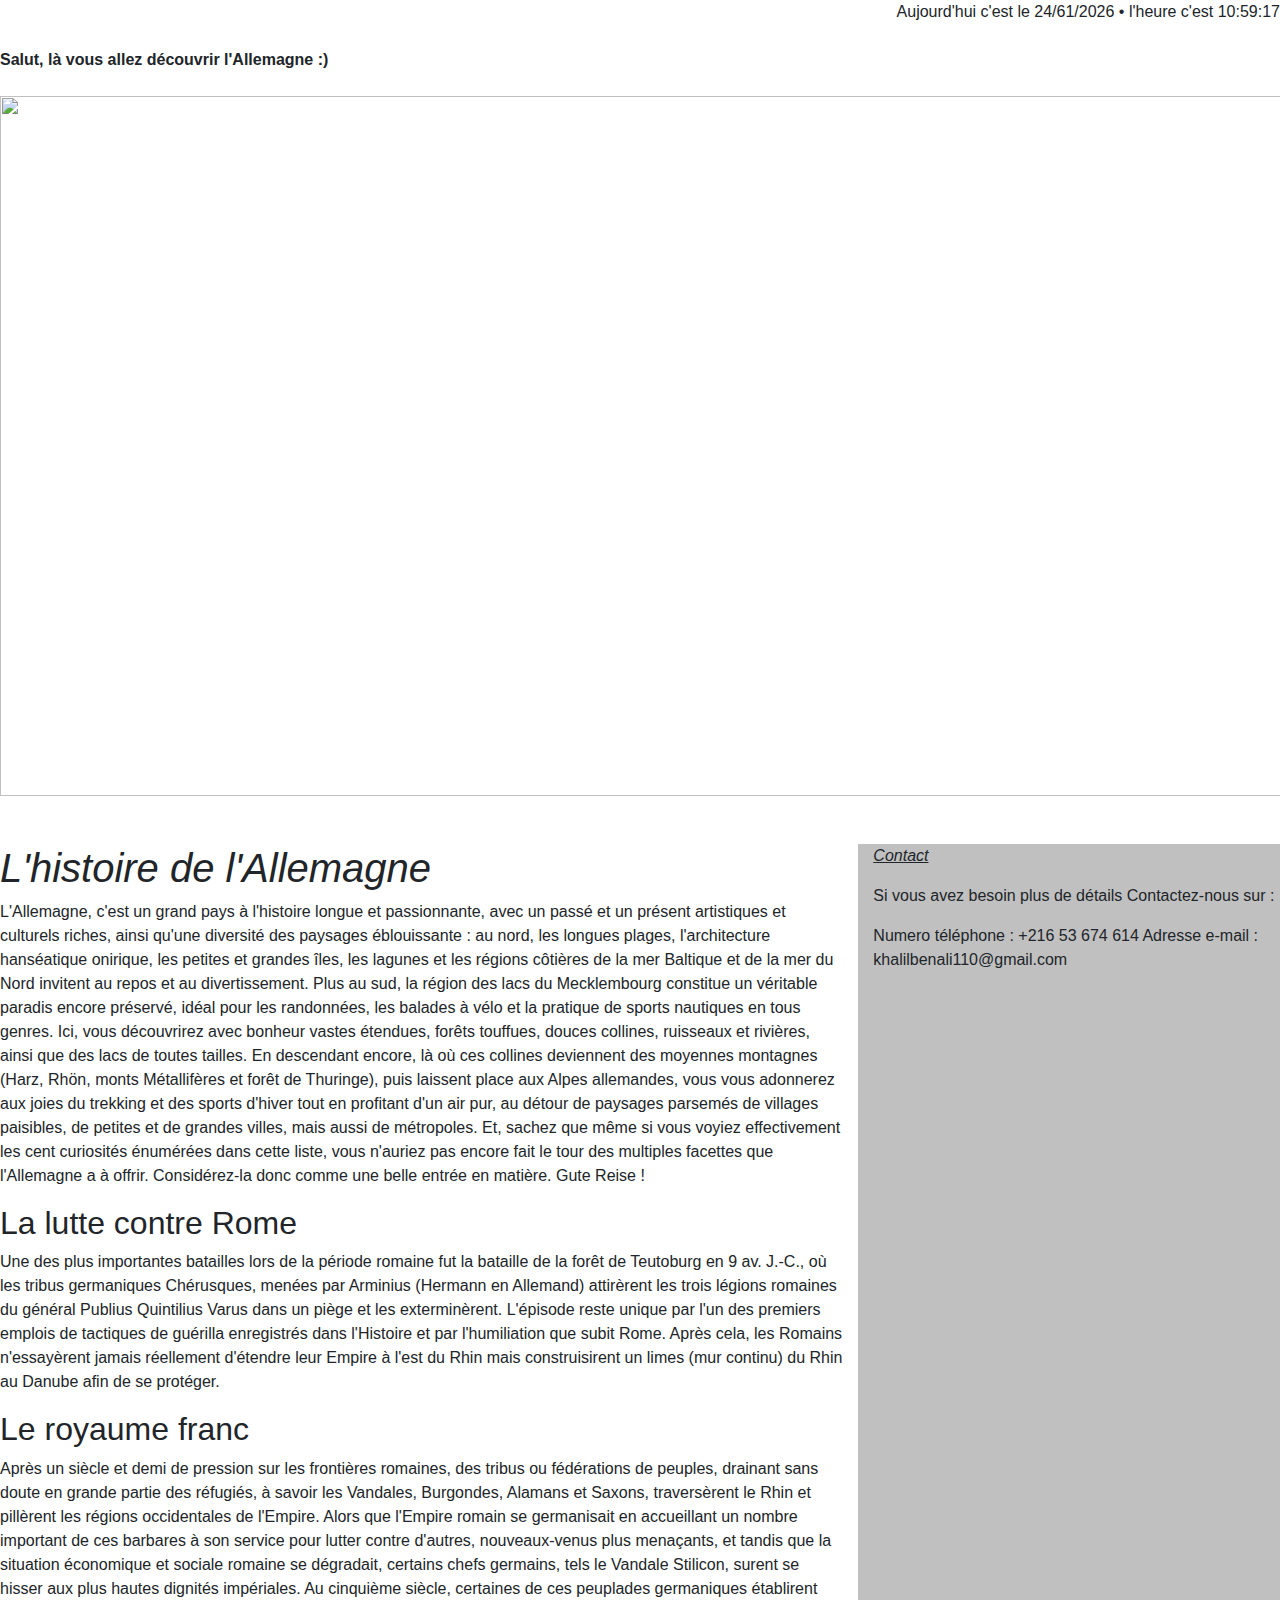
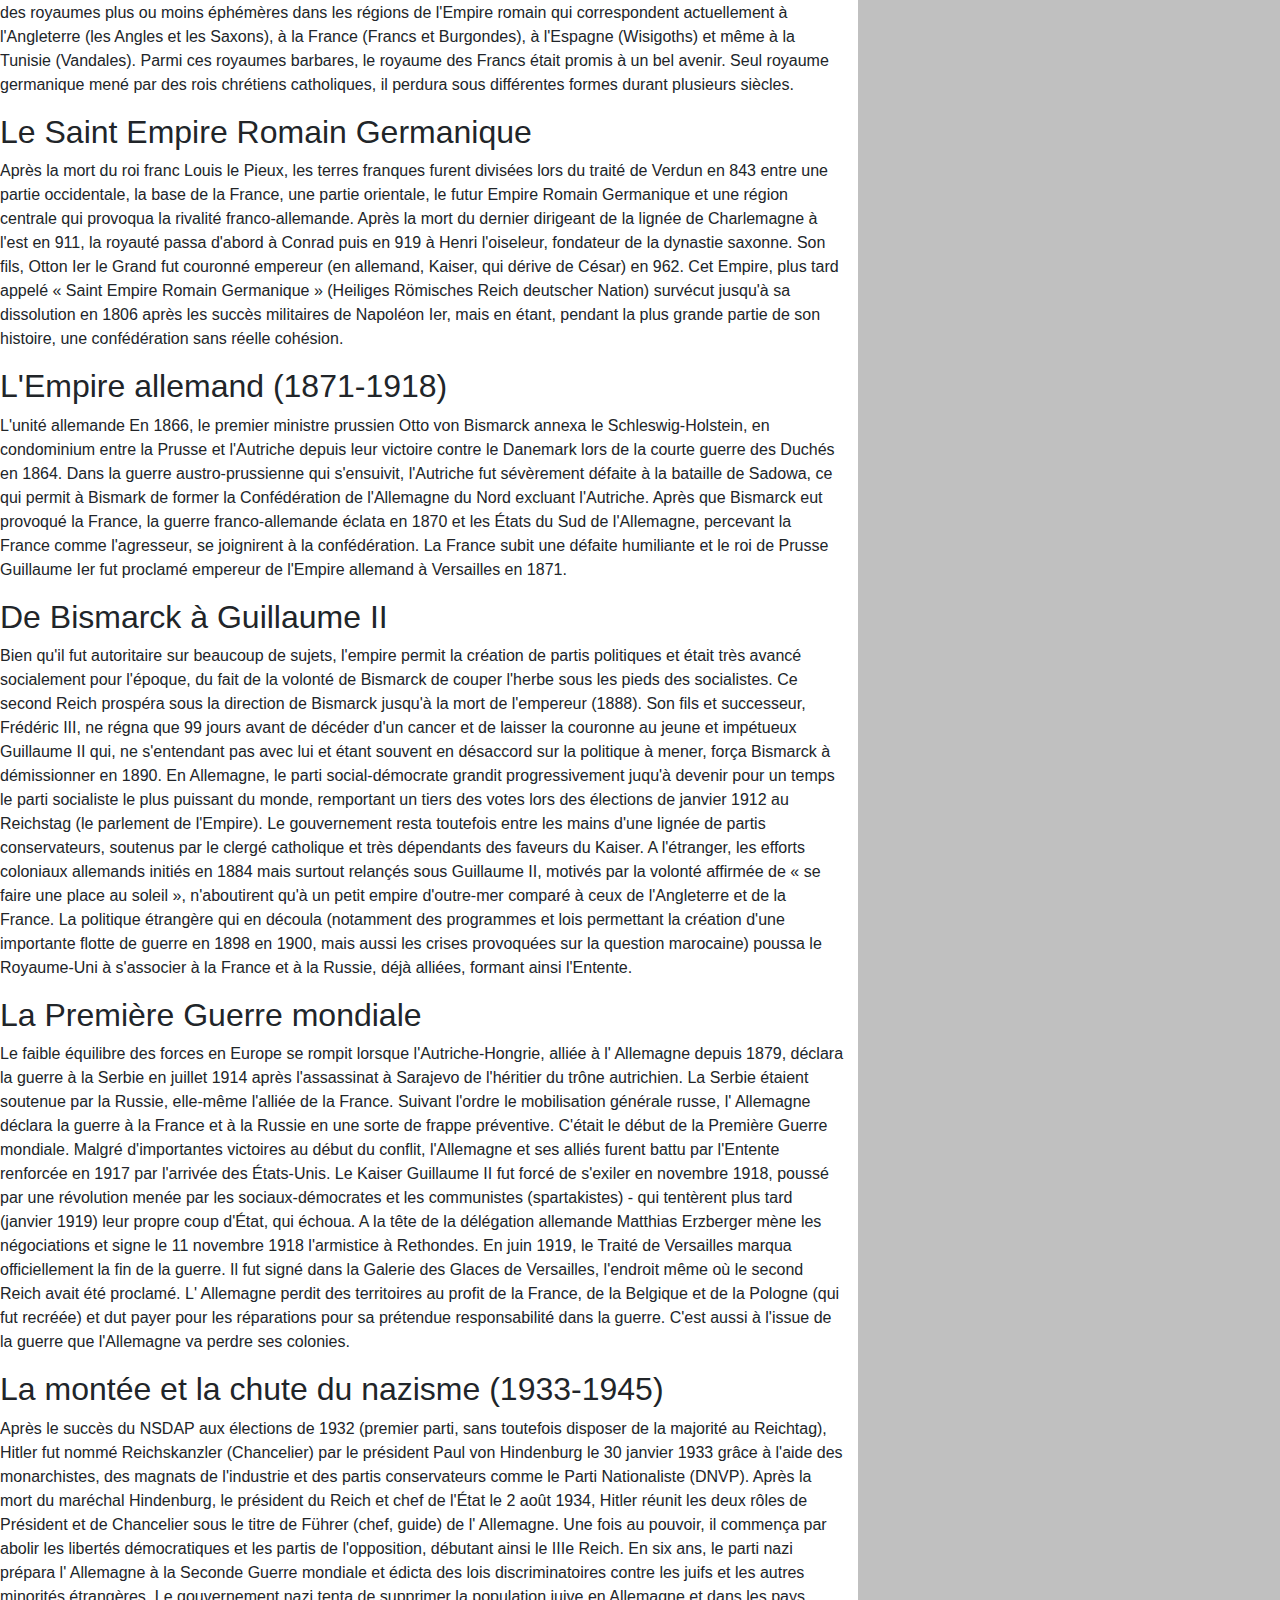
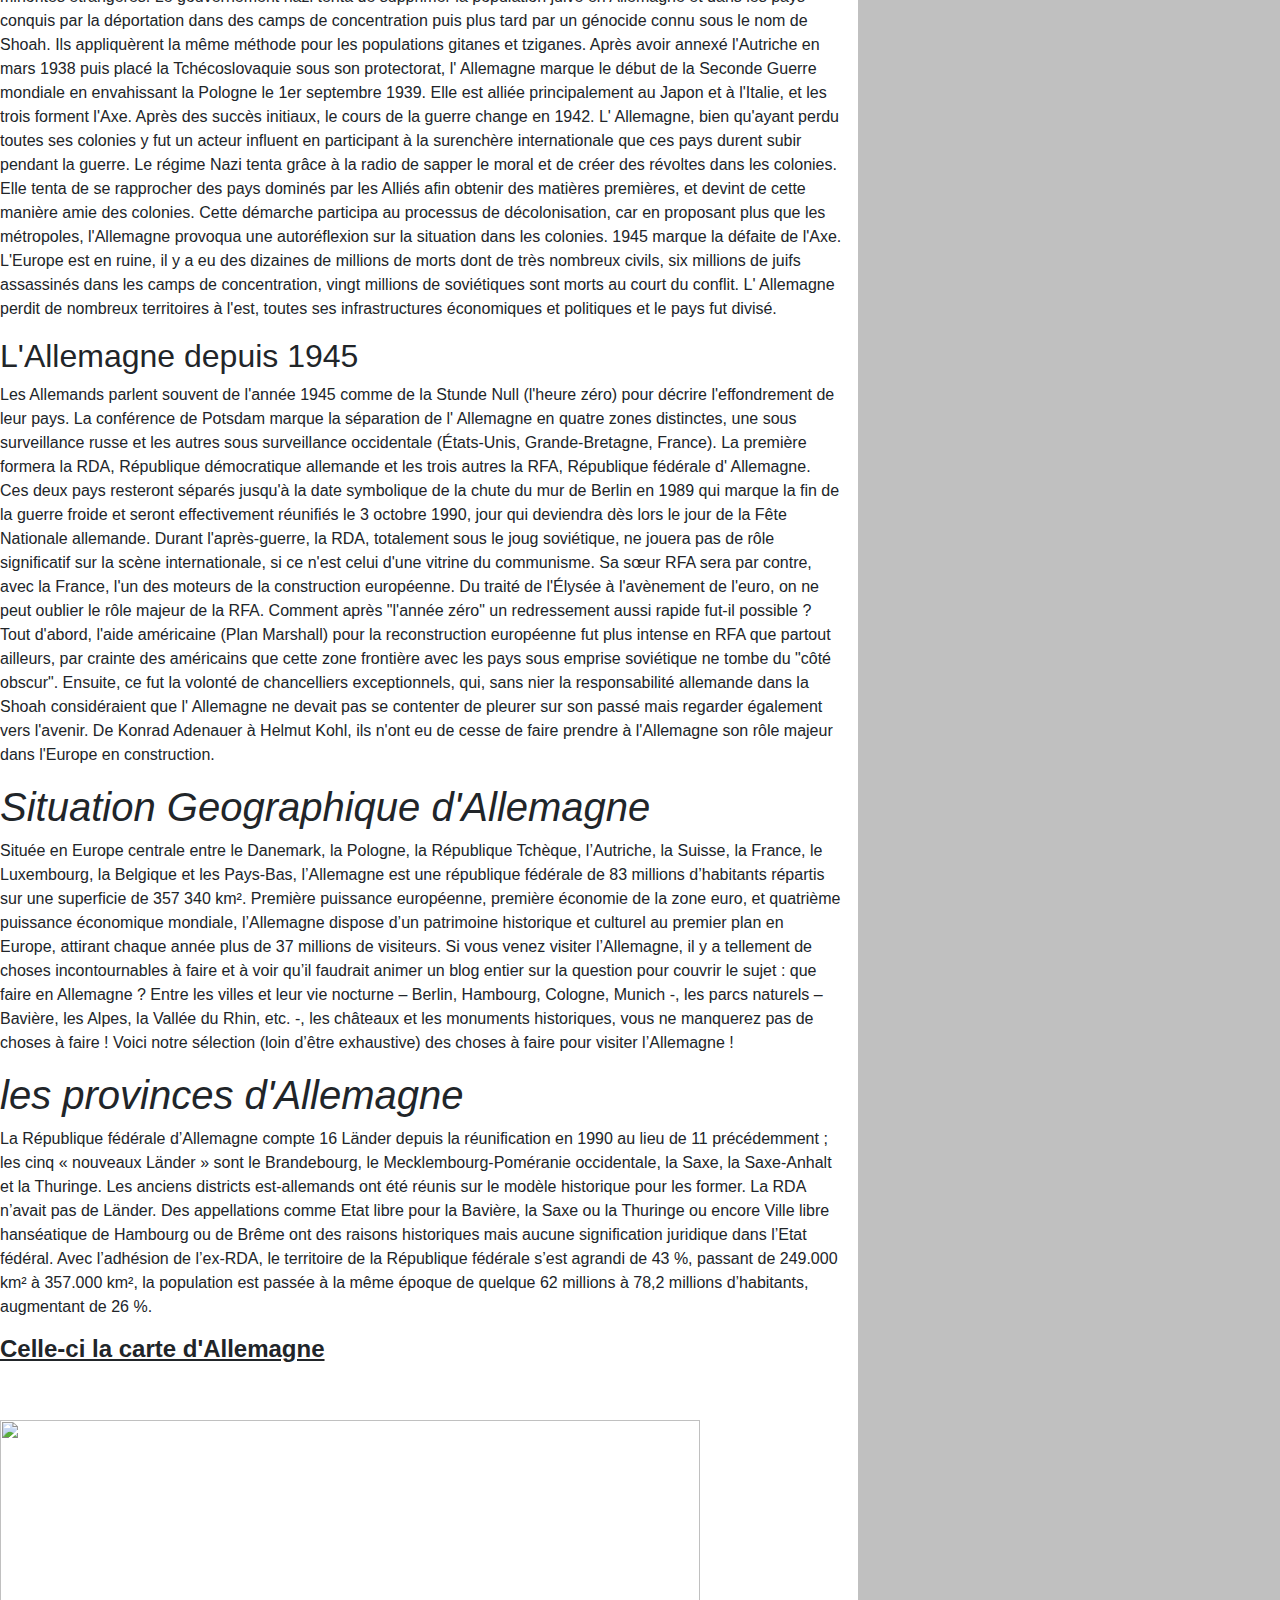
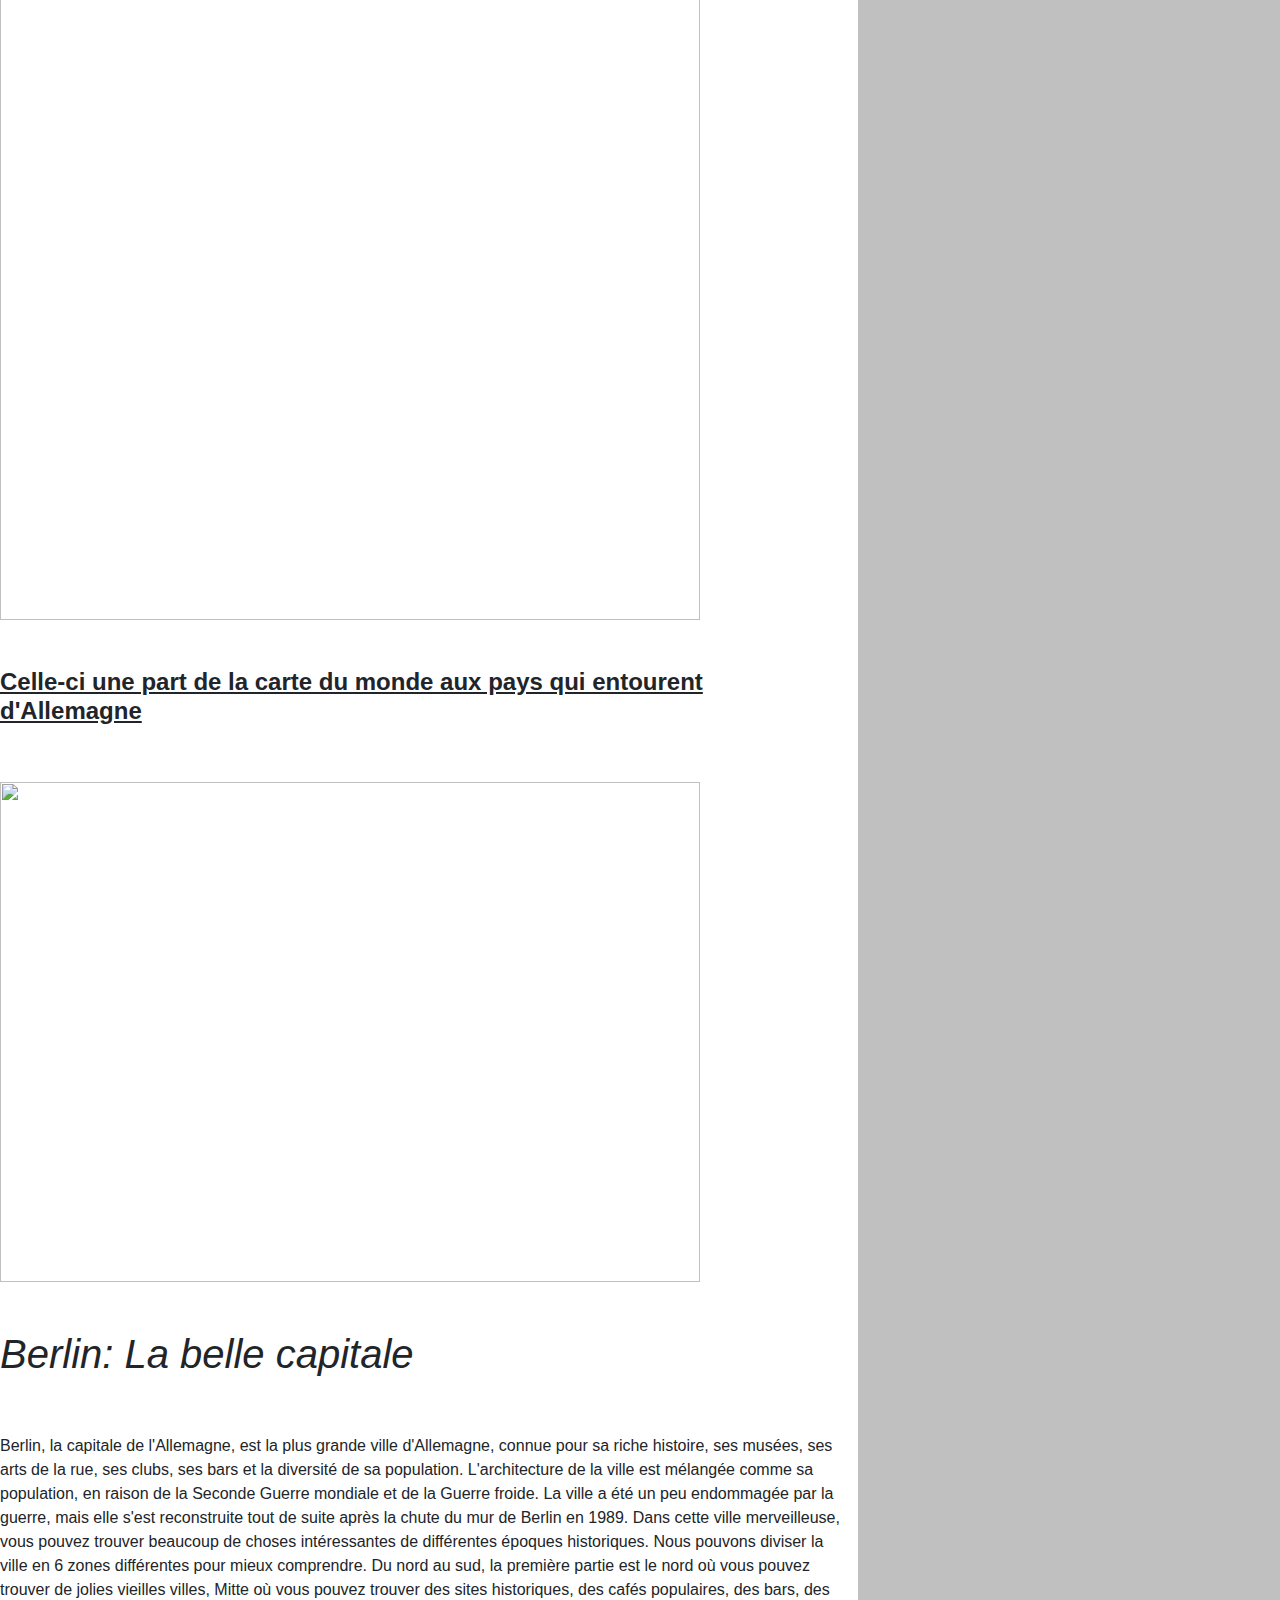
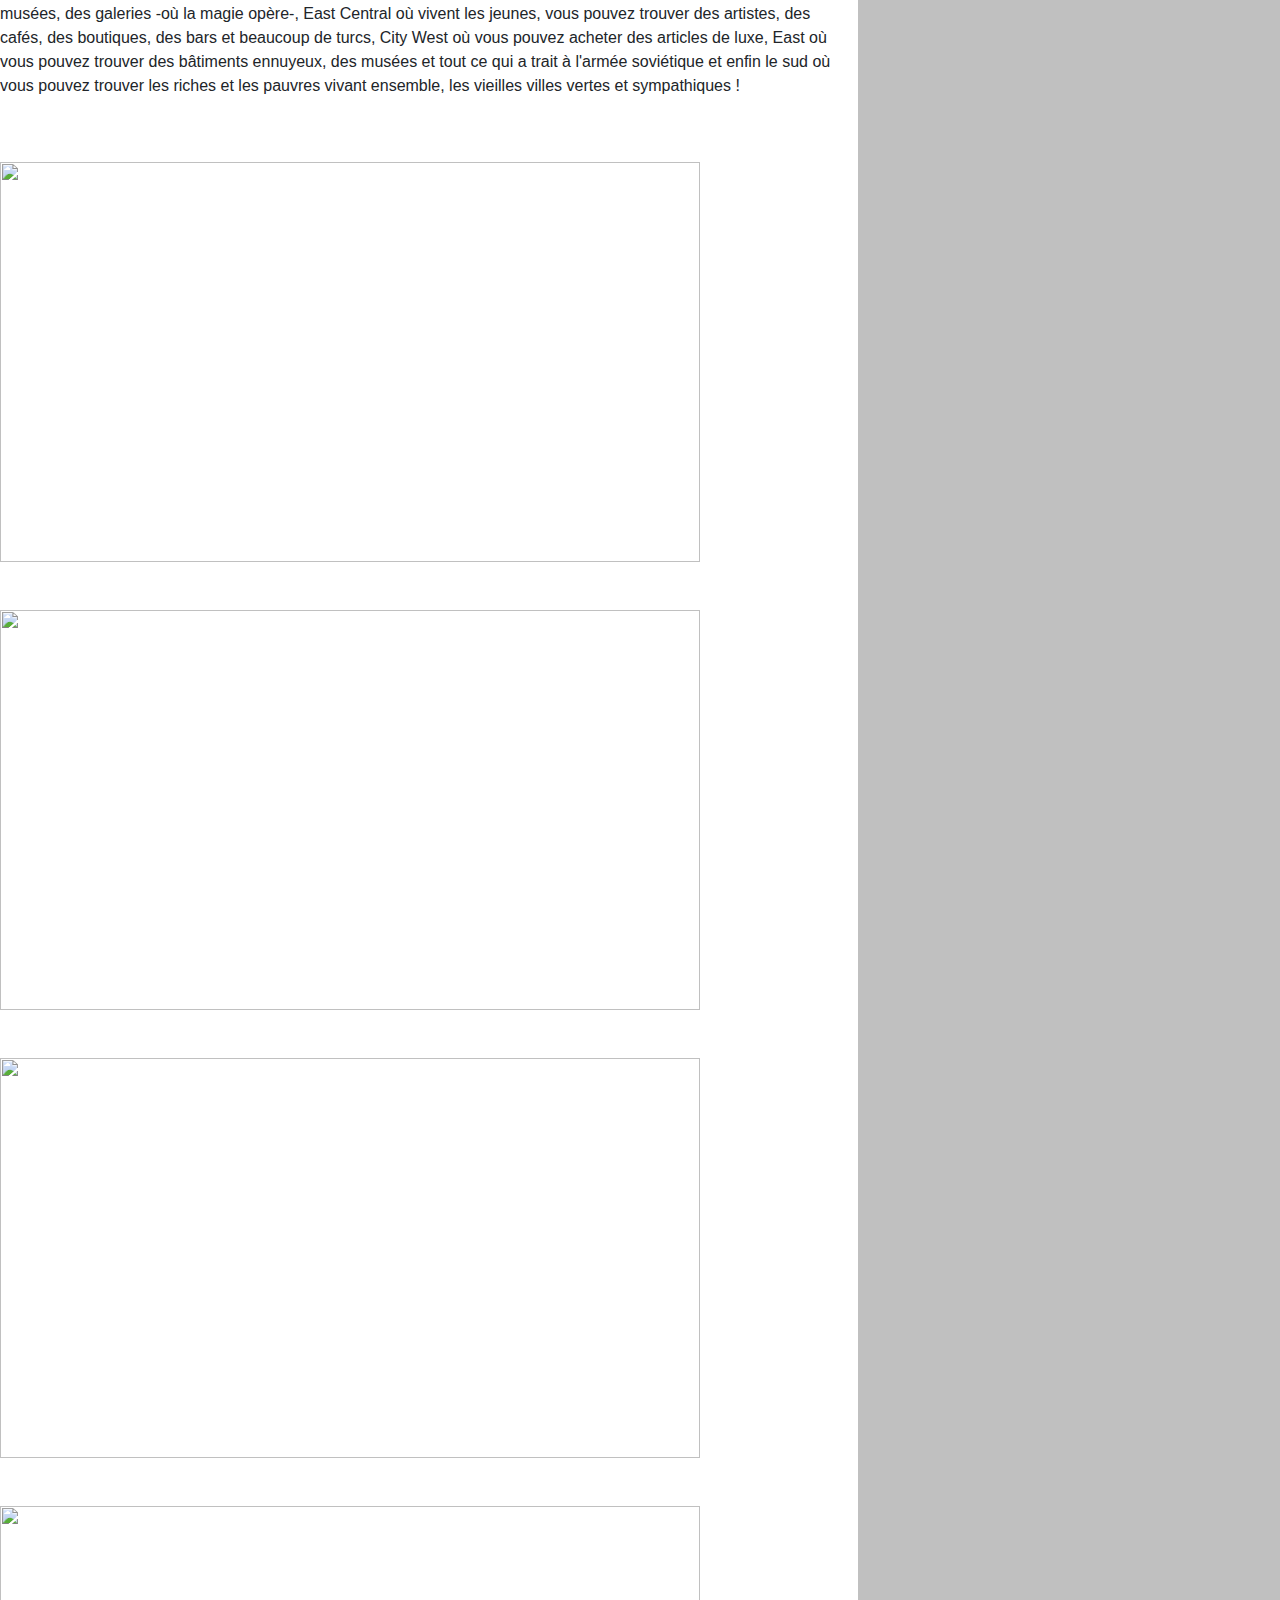
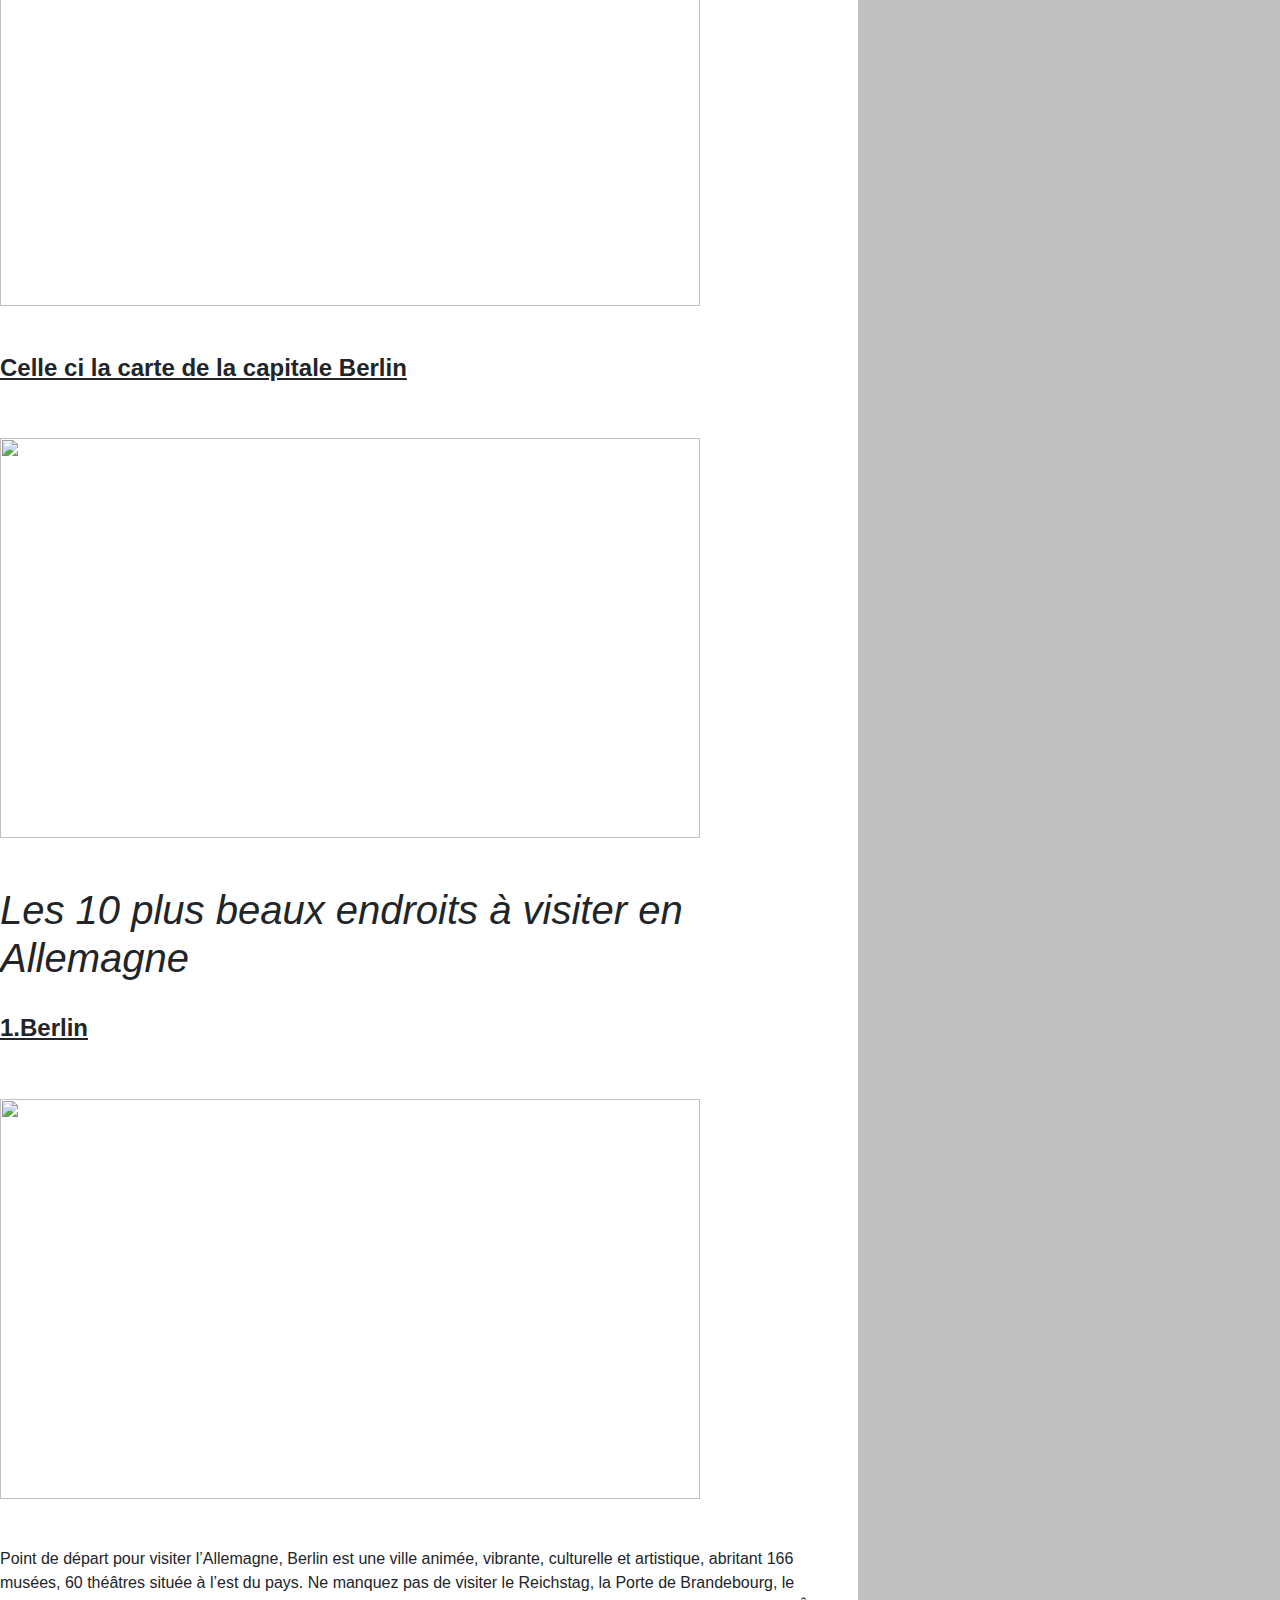
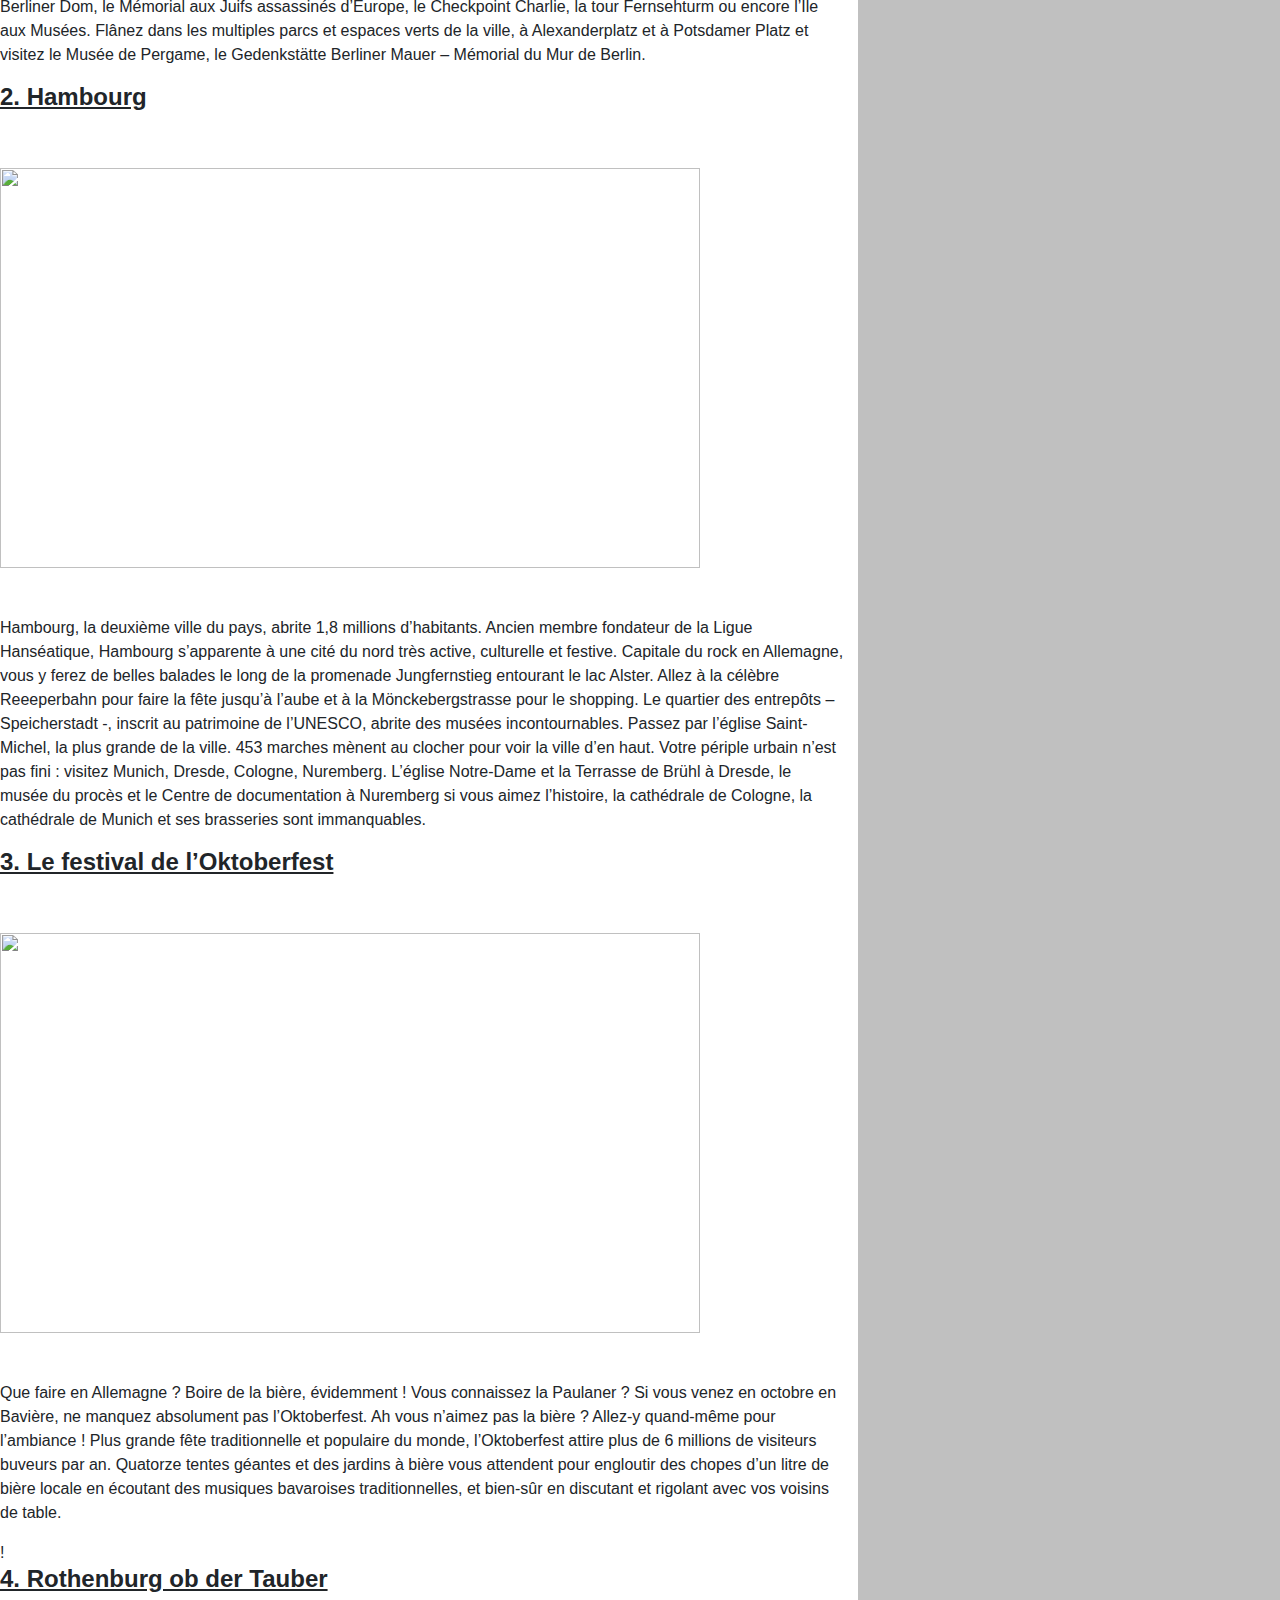
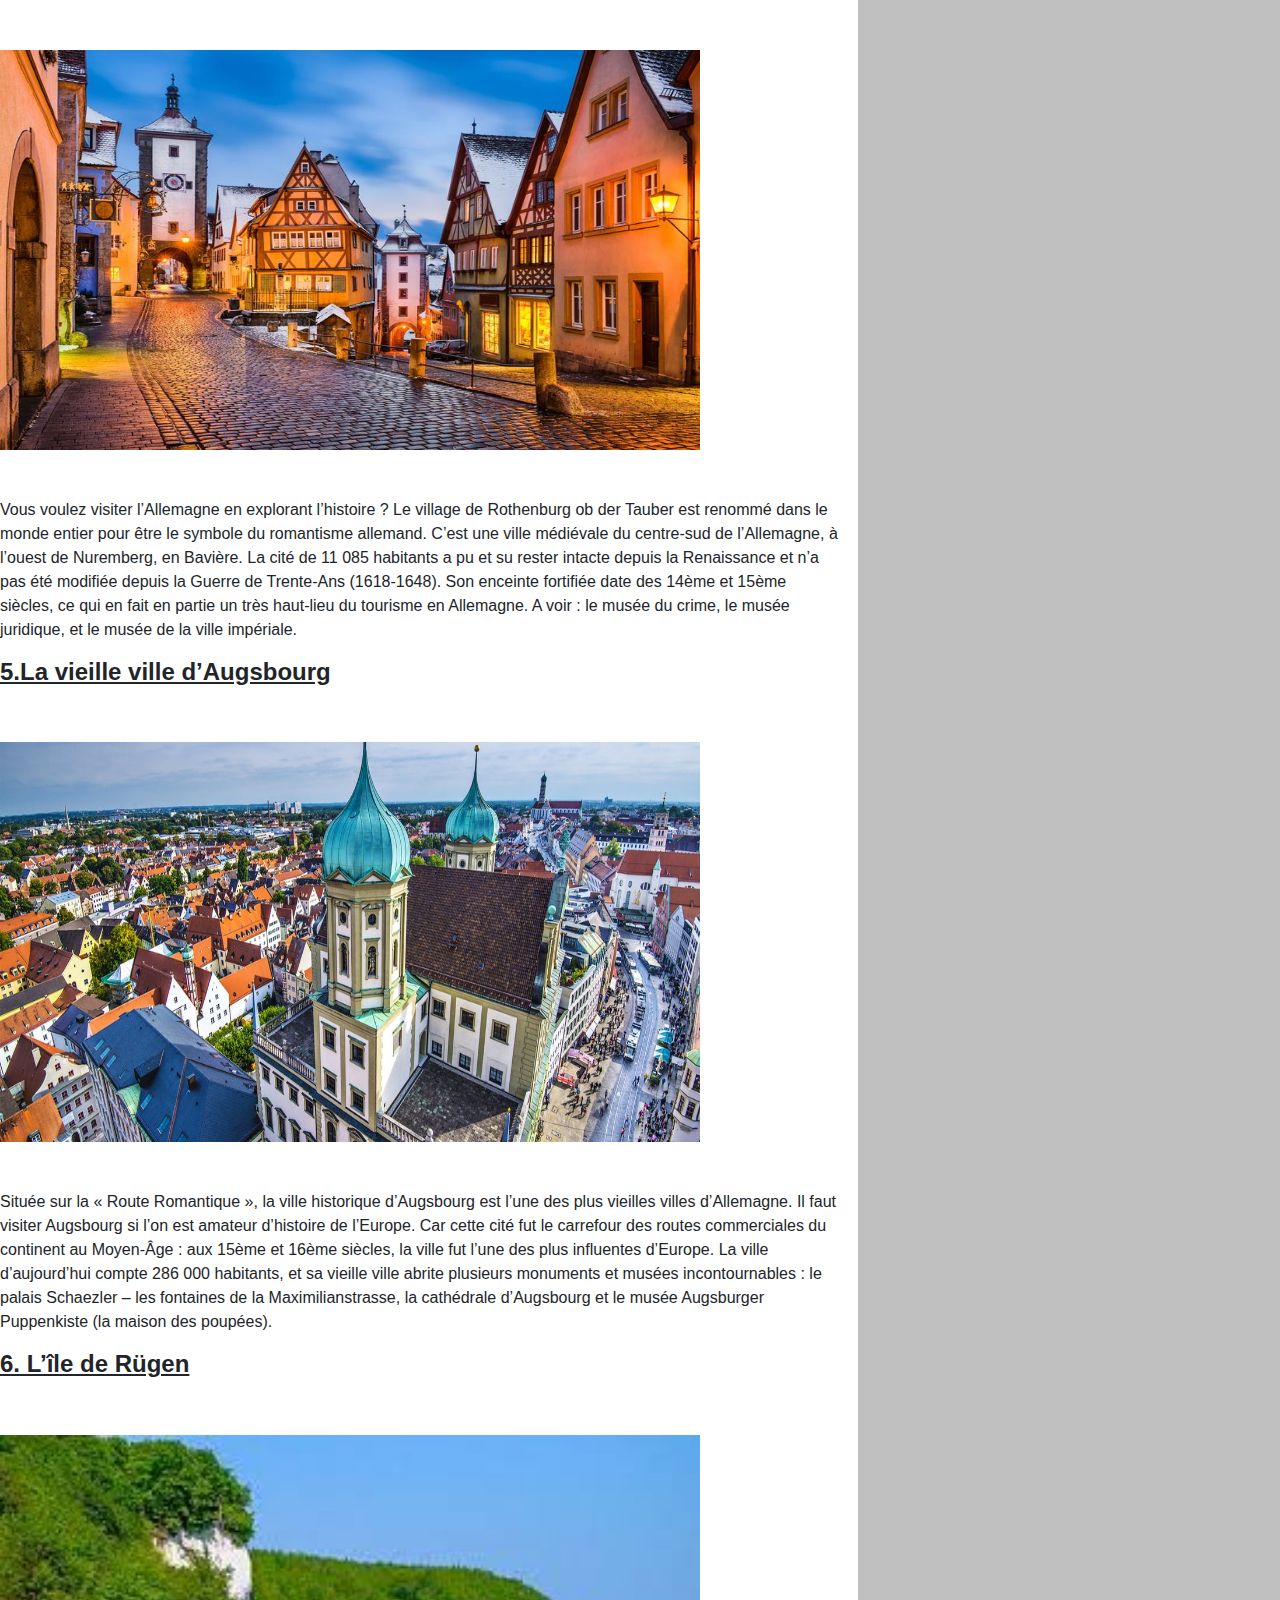
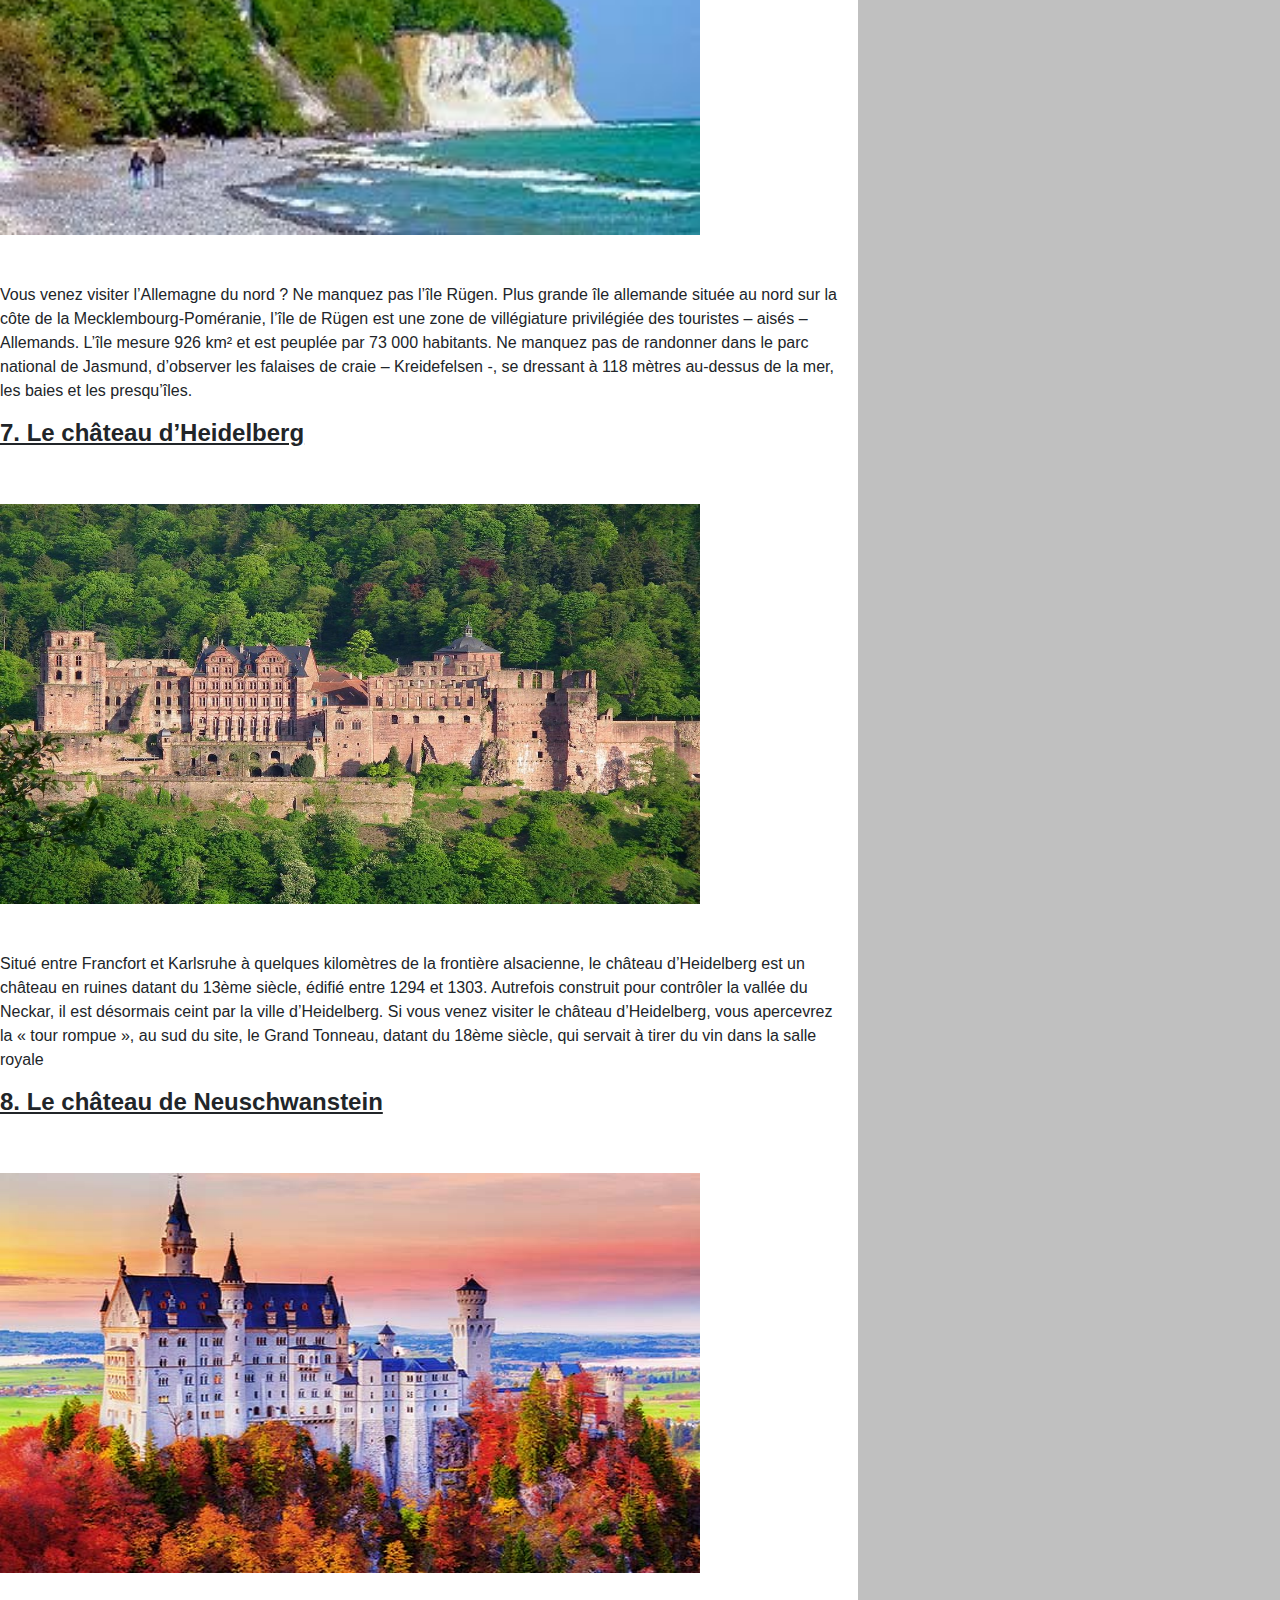
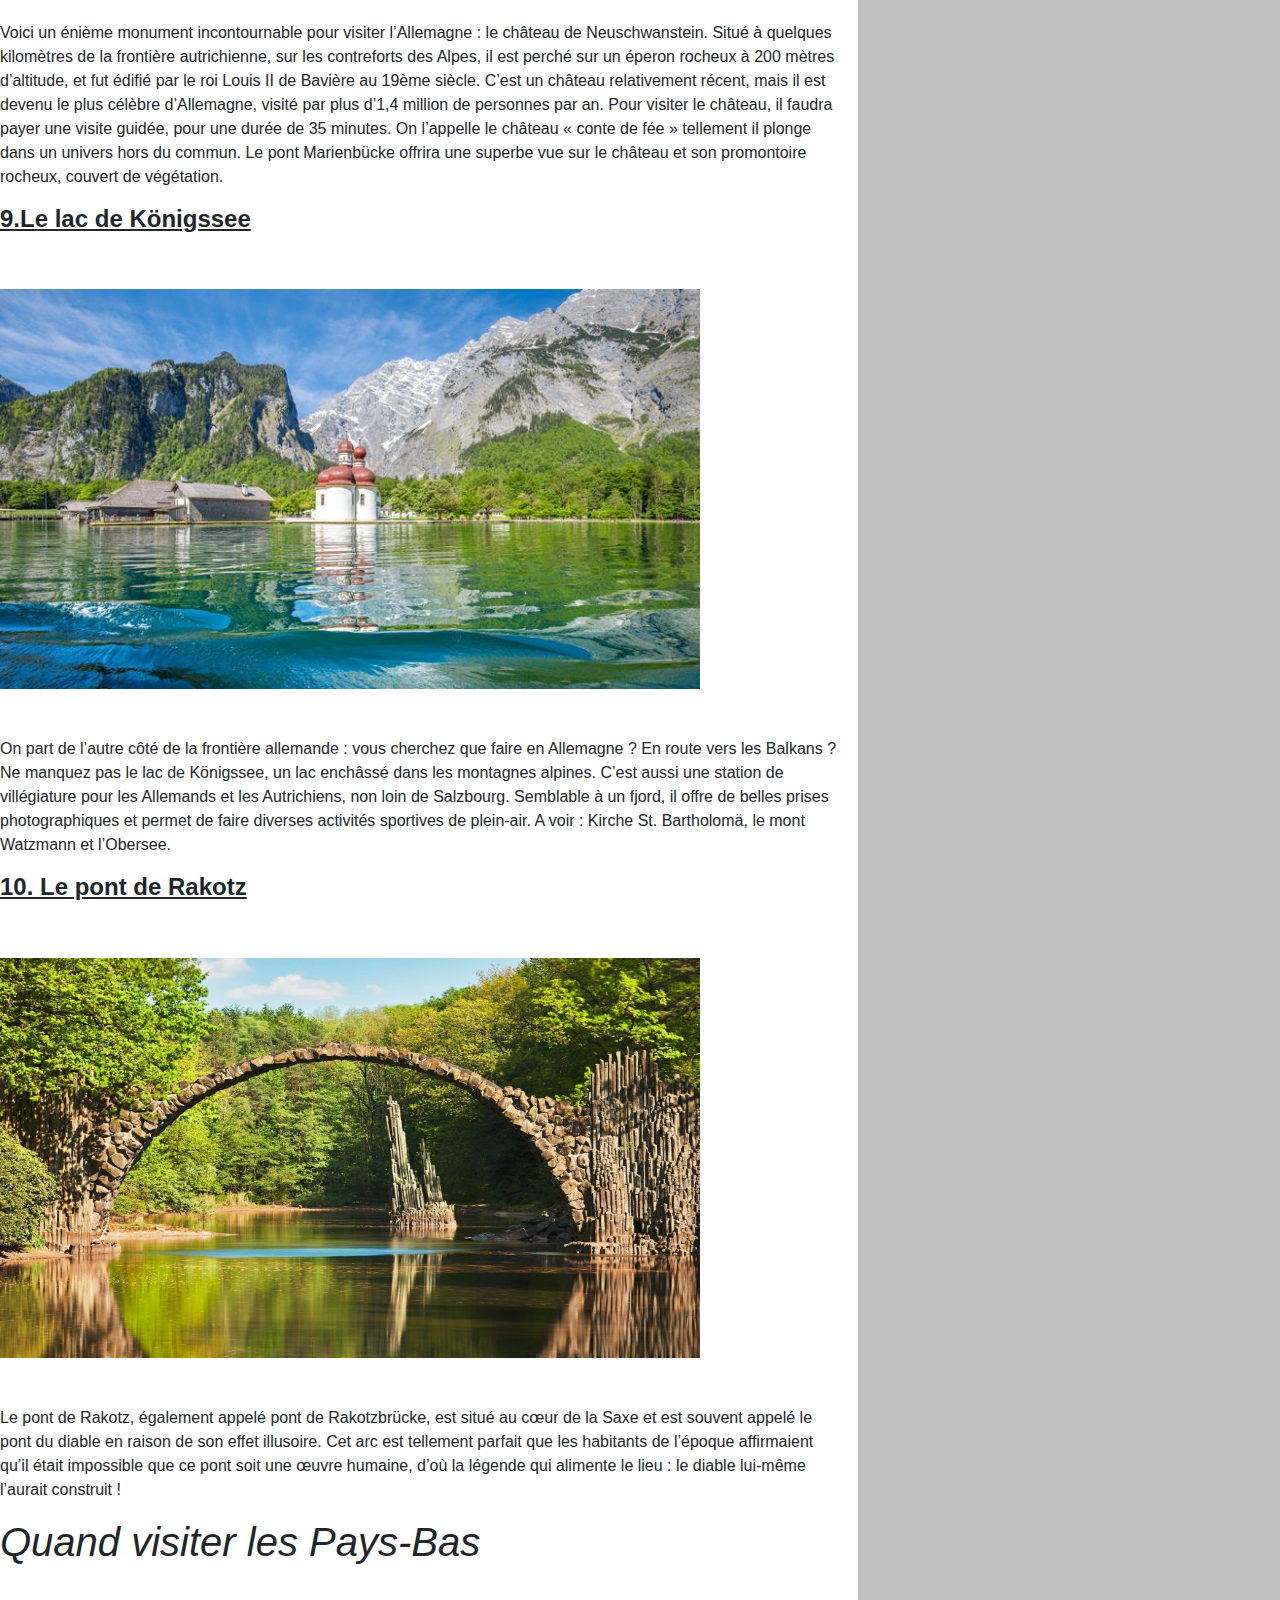
==== Allemagne.html @ 7e48e44e "Add files via upload" ====
<!DOCTYPE html>
<html lang="en">

<head>
    <meta charset="UTF-8">
    <meta name="viewport" content="width=device-width, initial-scale=1.0">
    <link rel="stylesheet" href="https://maxcdn.bootstrapcdn.com/bootstrap/4.0.0/css/bootstrap.min.css" integrity="sha384-Gn5384xqQ1aoWXA+058RXPxPg6fy4IWvTNh0E263XmFcJlSAwiGgFAW/dAiS6JXm" crossorigin="anonymous">
    <link rel="stylesheet" href="Allemagne.css" />
    <title>My first web project</title>
</head>

<body>
    <div class="d-flex justify-content-md-end" id="mydate" name="mydate">
        <script id="firstscript">
            today = new Date();
            document.write("Aujourd'hui c'est le " + today.getDate() + "/" + today.getMonth() + 1 + "/" + today.getFullYear());
            document.write(" • l'heure c'est " + today.getHours() + ":" + today.getMinutes() + ":" + today.getSeconds());
            var today = new Date();
            var date = today.getFullYear() + '-' + (today.getMonth() + 1) + '-' + today.getDate();
            var time = today.getHours() + ":" + today.getMinutes() + ":" + today.getSeconds();
            var dateTime = date + ' ' + time;
        </script>
    </div> <br>
    <div class="first" id="myfirstid">
        <b>Salut, là vous allez découvrir l'Allemagne :) </b>
    </div>
    <br>
    <div id="fond">
        <img src="fonds.png" height="700" width="1300">
    </div>
    <br><br>
    <div class="row no-glutters" id="global">
        <div class="col-sm-8" id="myid">
            <h1><i>L'histoire de l'Allemagne </i></h1>
            <fieldset>
                <p class="p1">
                    L'Allemagne, c'est un grand pays à l'histoire longue et passionnante, avec un passé et un présent artistiques et culturels riches, ainsi qu'une diversité des paysages éblouissante : au nord, les longues plages, l'architecture hanséatique onirique, les
                    petites et grandes îles, les lagunes et les régions côtières de la mer Baltique et de la mer du Nord invitent au repos et au divertissement. Plus au sud, la région des lacs du Mecklembourg constitue un véritable paradis encore préservé,
                    idéal pour les randonnées, les balades à vélo et la pratique de sports nautiques en tous genres. Ici, vous découvrirez avec bonheur vastes étendues, forêts touffues, douces collines, ruisseaux et rivières, ainsi que des lacs de toutes
                    tailles. En descendant encore, là où ces collines deviennent des moyennes montagnes (Harz, Rhön, monts Métallifères et forêt de Thuringe), puis laissent place aux Alpes allemandes, vous vous adonnerez aux joies du trekking et des sports
                    d'hiver tout en profitant d'un air pur, au détour de paysages parsemés de villages paisibles, de petites et de grandes villes, mais aussi de métropoles. Et, sachez que même si vous voyiez effectivement les cent curiosités énumérées
                    dans cette liste, vous n'auriez pas encore fait le tour des multiples facettes que l'Allemagne a à offrir. Considérez-la donc comme une belle entrée en matière. Gute Reise !</p>

                <h2>La lutte contre Rome</h2>

                <p class="p1">Une des plus importantes batailles lors de la période romaine fut la bataille de la forêt de Teutoburg en 9 av. J.-C., où les tribus germaniques Chérusques, menées par Arminius (Hermann en Allemand) attirèrent les trois légions romaines
                    du général Publius Quintilius Varus dans un piège et les exterminèrent. L'épisode reste unique par l'un des premiers emplois de tactiques de guérilla enregistrés dans l'Histoire et par l'humiliation que subit Rome. Après cela, les
                    Romains n'essayèrent jamais réellement d'étendre leur Empire à l'est du Rhin mais construisirent un limes (mur continu) du Rhin au Danube afin de se protéger.
                </p>
                <h2>Le royaume franc</h2>

                <p class="p1">Après un siècle et demi de pression sur les frontières romaines, des tribus ou fédérations de peuples, drainant sans doute en grande partie des réfugiés, à savoir les Vandales, Burgondes, Alamans et Saxons, traversèrent le Rhin et pillèrent
                    les régions occidentales de l'Empire. Alors que l'Empire romain se germanisait en accueillant un nombre important de ces barbares à son service pour lutter contre d'autres, nouveaux-venus plus menaçants, et tandis que la situation
                    économique et sociale romaine se dégradait, certains chefs germains, tels le Vandale Stilicon, surent se hisser aux plus hautes dignités impériales. Au cinquième siècle, certaines de ces peuplades germaniques établirent des royaumes
                    plus ou moins éphémères dans les régions de l'Empire romain qui correspondent actuellement à l'Angleterre (les Angles et les Saxons), à la France (Francs et Burgondes), à l'Espagne (Wisigoths) et même à la Tunisie (Vandales). Parmi
                    ces royaumes barbares, le royaume des Francs était promis à un bel avenir. Seul royaume germanique mené par des rois chrétiens catholiques, il perdura sous différentes formes durant plusieurs siècles.

                </p>
                <h2>Le Saint Empire Romain Germanique</h2>

                <p class="p1"> Après la mort du roi franc Louis le Pieux, les terres franques furent divisées lors du traité de Verdun en 843 entre une partie occidentale, la base de la France, une partie orientale, le futur Empire Romain Germanique et une région centrale
                    qui provoqua la rivalité franco-allemande. Après la mort du dernier dirigeant de la lignée de Charlemagne à l'est en 911, la royauté passa d'abord à Conrad puis en 919 à Henri l'oiseleur, fondateur de la dynastie saxonne. Son fils,
                    Otton Ier le Grand fut couronné empereur (en allemand, Kaiser, qui dérive de César) en 962. Cet Empire, plus tard appelé « Saint Empire Romain Germanique » (Heiliges Römisches Reich deutscher Nation) survécut jusqu'à sa dissolution
                    en 1806 après les succès militaires de Napoléon Ier, mais en étant, pendant la plus grande partie de son histoire, une confédération sans réelle cohésion.

                </p>
                <h2>L'Empire allemand (1871-1918)</h2>

                <p class="p1">L'unité allemande En 1866, le premier ministre prussien Otto von Bismarck annexa le Schleswig-Holstein, en condominium entre la Prusse et l'Autriche depuis leur victoire contre le Danemark lors de la courte guerre des Duchés en 1864. Dans
                    la guerre austro-prussienne qui s'ensuivit, l'Autriche fut sévèrement défaite à la bataille de Sadowa, ce qui permit à Bismark de former la Confédération de l'Allemagne du Nord excluant l'Autriche. Après que Bismarck eut provoqué la
                    France, la guerre franco-allemande éclata en 1870 et les États du Sud de l'Allemagne, percevant la France comme l'agresseur, se joignirent à la confédération. La France subit une défaite humiliante et le roi de Prusse Guillaume Ier
                    fut proclamé empereur de l'Empire allemand à Versailles en 1871.


                </p>
                <h2>De Bismarck à Guillaume II</h2>

                <p class="p1">Bien qu'il fut autoritaire sur beaucoup de sujets, l'empire permit la création de partis politiques et était très avancé socialement pour l'époque, du fait de la volonté de Bismarck de couper l'herbe sous les pieds des socialistes. Ce
                    second Reich prospéra sous la direction de Bismarck jusqu'à la mort de l'empereur (1888). Son fils et successeur, Frédéric III, ne régna que 99 jours avant de décéder d'un cancer et de laisser la couronne au jeune et impétueux Guillaume
                    II qui, ne s'entendant pas avec lui et étant souvent en désaccord sur la politique à mener, força Bismarck à démissionner en 1890. En Allemagne, le parti social-démocrate grandit progressivement juqu'à devenir pour un temps le parti
                    socialiste le plus puissant du monde, remportant un tiers des votes lors des élections de janvier 1912 au Reichstag (le parlement de l'Empire). Le gouvernement resta toutefois entre les mains d'une lignée de partis conservateurs, soutenus
                    par le clergé catholique et très dépendants des faveurs du Kaiser. A l'étranger, les efforts coloniaux allemands initiés en 1884 mais surtout relançés sous Guillaume II, motivés par la volonté affirmée de « se faire une place au soleil
                    », n'aboutirent qu'à un petit empire d'outre-mer comparé à ceux de l'Angleterre et de la France. La politique étrangère qui en découla (notamment des programmes et lois permettant la création d'une importante flotte de guerre en 1898
                    en 1900, mais aussi les crises provoquées sur la question marocaine) poussa le Royaume-Uni à s'associer à la France et à la Russie, déjà alliées, formant ainsi l'Entente.

                    <h2>La Première Guerre mondiale</h2>

                    <p class="p1">Le faible équilibre des forces en Europe se rompit lorsque l'Autriche-Hongrie, alliée à l' Allemagne depuis 1879, déclara la guerre à la Serbie en juillet 1914 après l'assassinat à Sarajevo de l'héritier du trône autrichien. La Serbie
                        étaient soutenue par la Russie, elle-même l'alliée de la France. Suivant l'ordre le mobilisation générale russe, l' Allemagne déclara la guerre à la France et à la Russie en une sorte de frappe préventive. C'était le début de la
                        Première Guerre mondiale. Malgré d'importantes victoires au début du conflit, l'Allemagne et ses alliés furent battu par l'Entente renforcée en 1917 par l'arrivée des États-Unis. Le Kaiser Guillaume II fut forcé de s'exiler en
                        novembre 1918, poussé par une révolution menée par les sociaux-démocrates et les communistes (spartakistes) - qui tentèrent plus tard (janvier 1919) leur propre coup d'État, qui échoua. A la tête de la délégation allemande Matthias
                        Erzberger mène les négociations et signe le 11 novembre 1918 l'armistice à Rethondes. En juin 1919, le Traité de Versailles marqua officiellement la fin de la guerre. Il fut signé dans la Galerie des Glaces de Versailles, l'endroit
                        même où le second Reich avait été proclamé. L' Allemagne perdit des territoires au profit de la France, de la Belgique et de la Pologne (qui fut recréée) et dut payer pour les réparations pour sa prétendue responsabilité dans la
                        guerre. C'est aussi à l'issue de la guerre que l'Allemagne va perdre ses colonies.</p>
                </p>
                <h2>La montée et la chute du nazisme (1933-1945)</h2>

                <p class="p1">Après le succès du NSDAP aux élections de 1932 (premier parti, sans toutefois disposer de la majorité au Reichtag), Hitler fut nommé Reichskanzler (Chancelier) par le président Paul von Hindenburg le 30 janvier 1933 grâce à l'aide des
                    monarchistes, des magnats de l'industrie et des partis conservateurs comme le Parti Nationaliste (DNVP). Après la mort du maréchal Hindenburg, le président du Reich et chef de l'État le 2 août 1934, Hitler réunit les deux rôles de
                    Président et de Chancelier sous le titre de Führer (chef, guide) de l' Allemagne. Une fois au pouvoir, il commença par abolir les libertés démocratiques et les partis de l'opposition, débutant ainsi le IIIe Reich. En six ans, le parti
                    nazi prépara l' Allemagne à la Seconde Guerre mondiale et édicta des lois discriminatoires contre les juifs et les autres minorités étrangères. Le gouvernement nazi tenta de supprimer la population juive en Allemagne et dans les pays
                    conquis par la déportation dans des camps de concentration puis plus tard par un génocide connu sous le nom de Shoah. Ils appliquèrent la même méthode pour les populations gitanes et tziganes. Après avoir annexé l'Autriche en mars
                    1938 puis placé la Tchécoslovaquie sous son protectorat, l' Allemagne marque le début de la Seconde Guerre mondiale en envahissant la Pologne le 1er septembre 1939. Elle est alliée principalement au Japon et à l'Italie, et les trois
                    forment l'Axe. Après des succès initiaux, le cours de la guerre change en 1942. L' Allemagne, bien qu'ayant perdu toutes ses colonies y fut un acteur influent en participant à la surenchère internationale que ces pays durent subir
                    pendant la guerre. Le régime Nazi tenta grâce à la radio de sapper le moral et de créer des révoltes dans les colonies. Elle tenta de se rapprocher des pays dominés par les Alliés afin obtenir des matières premières, et devint de cette
                    manière amie des colonies. Cette démarche participa au processus de décolonisation, car en proposant plus que les métropoles, l'Allemagne provoqua une autoréflexion sur la situation dans les colonies. 1945 marque la défaite de l'Axe.
                    L'Europe est en ruine, il y a eu des dizaines de millions de morts dont de très nombreux civils, six millions de juifs assassinés dans les camps de concentration, vingt millions de soviétiques sont morts au court du conflit. L' Allemagne
                    perdit de nombreux territoires à l'est, toutes ses infrastructures économiques et politiques et le pays fut divisé.

                    <h2>L'Allemagne depuis 1945</h2>

                    <p class="p1">Les Allemands parlent souvent de l'année 1945 comme de la Stunde Null (l'heure zéro) pour décrire l'effondrement de leur pays. La conférence de Potsdam marque la séparation de l' Allemagne en quatre zones distinctes, une sous surveillance
                        russe et les autres sous surveillance occidentale (États-Unis, Grande-Bretagne, France). La première formera la RDA, République démocratique allemande et les trois autres la RFA, République fédérale d' Allemagne. Ces deux pays
                        resteront séparés jusqu'à la date symbolique de la chute du mur de Berlin en 1989 qui marque la fin de la guerre froide et seront effectivement réunifiés le 3 octobre 1990, jour qui deviendra dès lors le jour de la Fête Nationale
                        allemande. Durant l'après-guerre, la RDA, totalement sous le joug soviétique, ne jouera pas de rôle significatif sur la scène internationale, si ce n'est celui d'une vitrine du communisme. Sa sœur RFA sera par contre, avec la France,
                        l'un des moteurs de la construction européenne. Du traité de l'Élysée à l'avènement de l'euro, on ne peut oublier le rôle majeur de la RFA. Comment après "l'année zéro" un redressement aussi rapide fut-il possible ? Tout d'abord,
                        l'aide américaine (Plan Marshall) pour la reconstruction européenne fut plus intense en RFA que partout ailleurs, par crainte des américains que cette zone frontière avec les pays sous emprise soviétique ne tombe du "côté obscur".
                        Ensuite, ce fut la volonté de chancelliers exceptionnels, qui, sans nier la responsabilité allemande dans la Shoah considéraient que l' Allemagne ne devait pas se contenter de pleurer sur son passé mais regarder également vers
                        l'avenir. De Konrad Adenauer à Helmut Kohl, ils n'ont eu de cesse de faire prendre à l'Allemagne son rôle majeur dans l'Europe en construction.
                    </p>
            </fieldset>
            <div>
                <h1><i>Situation Geographique d'Allemagne</i></h1>
                <p class="p1">Située en Europe centrale entre le Danemark, la Pologne, la République Tchèque, l’Autriche, la Suisse, la France, le Luxembourg, la Belgique et les Pays-Bas, l’Allemagne est une république fédérale de 83 millions d’habitants répartis sur
                    une superficie de 357 340 km². Première puissance européenne, première économie de la zone euro, et quatrième puissance économique mondiale, l’Allemagne dispose d’un patrimoine historique et culturel au premier plan en Europe, attirant
                    chaque année plus de 37 millions de visiteurs. Si vous venez visiter l’Allemagne, il y a tellement de choses incontournables à faire et à voir qu’il faudrait animer un blog entier sur la question pour couvrir le sujet : que faire en
                    Allemagne ? Entre les villes et leur vie nocturne – Berlin, Hambourg, Cologne, Munich -, les parcs naturels – Bavière, les Alpes, la Vallée du Rhin, etc. -, les châteaux et les monuments historiques, vous ne manquerez pas de choses
                    à faire ! Voici notre sélection (loin d’être exhaustive) des choses à faire pour visiter l’Allemagne !
                </p>
            </div>
            <div>
                <h1><i>les provinces d'Allemagne</i></h1>

                <p class="p1">La République fédérale d’Allemagne compte 16 Länder depuis la réunification en 1990 au lieu de 11 précédemment ; les cinq « nouveaux Länder » sont le Brandebourg, le Mecklembourg-Poméranie occidentale, la Saxe, la Saxe-Anhalt et la Thuringe.
                    Les anciens districts est-allemands ont été réunis sur le modèle historique pour les former. La RDA n’avait pas de Länder. Des appellations comme Etat libre pour la Bavière, la Saxe ou la Thuringe ou encore Ville libre hanséatique
                    de Hambourg ou de Brême ont des raisons historiques mais aucune signification juridique dans l’Etat fédéral. Avec l’adhésion de l’ex-RDA, le territoire de la République fédérale s’est agrandi de 43 %, passant de 249.000 km² à 357.000
                    km², la population est passée à la même époque de quelque 62 millions à 78,2 millions d’habitants, augmentant de 26 %.</p>
            </div>
            <div>
                <h4> <b> <u>Celle-ci la carte d'Allemagne</u></b> </h4>
            </div> <br><br>
            <div id="netherlands">
                <img src="d'Allemagne.png" height="800" width="700">

            </div> <br><br>
            <div>
                <h4> <b> <u>Celle-ci une part de la carte du monde aux pays qui entourent d'Allemagne</u></b> </h4>
            </div> <br><br>

            <div id="carte">
                <img src="allemagne-carte.gif" height="500" width="700">
            </div><br><br>
            <div>
                <h1><i>Berlin: La belle capitale</i></h1>
            </div><br><br>
            <div>
                <p class="p1">Berlin, la capitale de l'Allemagne, est la plus grande ville d'Allemagne, connue pour sa riche histoire, ses musées, ses arts de la rue, ses clubs, ses bars et la diversité de sa population. L'architecture de la ville est mélangée comme
                    sa population, en raison de la Seconde Guerre mondiale et de la Guerre froide. La ville a été un peu endommagée par la guerre, mais elle s'est reconstruite tout de suite après la chute du mur de Berlin en 1989. Dans cette ville merveilleuse,
                    vous pouvez trouver beaucoup de choses intéressantes de différentes époques historiques. Nous pouvons diviser la ville en 6 zones différentes pour mieux comprendre. Du nord au sud, la première partie est le nord où vous pouvez trouver
                    de jolies vieilles villes, Mitte où vous pouvez trouver des sites historiques, des cafés populaires, des bars, des musées, des galeries -où la magie opère-, East Central où vivent les jeunes, vous pouvez trouver des artistes, des cafés,
                    des boutiques, des bars et beaucoup de turcs, City West où vous pouvez acheter des articles de luxe, East où vous pouvez trouver des bâtiments ennuyeux, des musées et tout ce qui a trait à l'armée soviétique et enfin le sud où vous
                    pouvez trouver les riches et les pauvres vivant ensemble, les vieilles villes vertes et sympathiques !

                </p>
            </div>
            <br><br>
            <div id="carte">
                <img src="berlin1.jpg" height="400" width="700">
            </div>
            <br><br>

            <div id="carte">
                <img src="berlin2.jpg" height="400" width="700">
            </div>
            <br><br>
            <div id="carte">
                <img src="berlin3.jpg" height="400" width="700">
            </div>
            <br><br>
            <div id="carte">
                <img src="berlin4.jpg" height="400" width="700">
            </div>
            <br><br>
            <div>
                <h4><b> <u>Celle ci la carte de la capitale Berlin</u></b> </h4>
            </div>
            <br><br>
            <div id="carte">
                <img src="carte.png" height="400" width="700">
            </div>
            <br><br>
            <div>
                <h1><i>Les 10 plus beaux endroits à visiter en Allemagne</i></h1>
            </div>
            <br>
            <div>
                <h4><b> <u>1.Berlin </u></b> </h4>
            </div> <br><br>
            <div id="carte">
                <img src="berlin5.jpg" height="400" width="700">
            </div>
            <br><br>
            <div>
                <p class="p1">Point de départ pour visiter l’Allemagne, Berlin est une ville animée, vibrante, culturelle et artistique, abritant 166 musées, 60 théâtres située à l’est du pays. Ne manquez pas de visiter le Reichstag, la Porte de Brandebourg, le Berliner
                    Dom, le Mémorial aux Juifs assassinés d’Europe, le Checkpoint Charlie, la tour Fernsehturm ou encore l’Île aux Musées. Flânez dans les multiples parcs et espaces verts de la ville, à Alexanderplatz et à Potsdamer Platz et visitez le
                    Musée de Pergame, le Gedenkstätte Berliner Mauer – Mémorial du Mur de Berlin.

                </p>
            </div>
            <div>
                <h4><b> <u>2. Hambourg</u></b> </h4>
            </div>
            <br> <br>
            <div id="carte">
                <img src="2.jpg" height="400" width="700">
            </div>
            <br><br>
            <div>
                <p class="p1">Hambourg, la deuxième ville du pays, abrite 1,8 millions d’habitants. Ancien membre fondateur de la Ligue Hanséatique, Hambourg s’apparente à une cité du nord très active, culturelle et festive. Capitale du rock en Allemagne, vous y ferez
                    de belles balades le long de la promenade Jungfernstieg entourant le lac Alster. Allez à la célèbre Reeeperbahn pour faire la fête jusqu’à l’aube et à la Mönckebergstrasse pour le shopping. Le quartier des entrepôts – Speicherstadt
                    -, inscrit au patrimoine de l’UNESCO, abrite des musées incontournables. Passez par l’église Saint-Michel, la plus grande de la ville. 453 marches mènent au clocher pour voir la ville d’en haut. Votre périple urbain n’est pas fini
                    : visitez Munich, Dresde, Cologne, Nuremberg. L’église Notre-Dame et la Terrasse de Brühl à Dresde, le musée du procès et le Centre de documentation à Nuremberg si vous aimez l’histoire, la cathédrale de Cologne, la cathédrale de Munich
                    et ses brasseries sont immanquables.</p>
            </div>
            <div>
                <h4><b> <u>3. Le festival de l’Oktoberfest</u></b> </h4>
            </div>
            <br><br>
            <div id="carte">
                <img src="image3.jpg" height="400" width="700">
            </div>
            <br><br>
            <div>
                <p class="p1">Que faire en Allemagne ? Boire de la bière, évidemment ! Vous connaissez la Paulaner ? Si vous venez en octobre en Bavière, ne manquez absolument pas l’Oktoberfest. Ah vous n’aimez pas la bière ? Allez-y quand-même pour l’ambiance ! Plus
                    grande fête traditionnelle et populaire du monde, l’Oktoberfest attire plus de 6 millions de visiteurs buveurs par an. Quatorze tentes géantes et des jardins à bière vous attendent pour engloutir des chopes d’un litre de bière locale
                    en écoutant des musiques bavaroises traditionnelles, et bien-sûr en discutant et rigolant avec vos voisins de table. </p>!
            </div>
            <div>
                <h4><b><u>4. Rothenburg ob der Tauber </u></b></h4>
            </div>
            <br> <br>
            <div id="carte">
                <img src="image14.jpg" height="400" width="700">
            </div>
            <br><br>
            <div>
                <p class="p1">Vous voulez visiter l’Allemagne en explorant l’histoire ? Le village de Rothenburg ob der Tauber est renommé dans le monde entier pour être le symbole du romantisme allemand. C’est une ville médiévale du centre-sud de l’Allemagne, à l’ouest
                    de Nuremberg, en Bavière. La cité de 11 085 habitants a pu et su rester intacte depuis la Renaissance et n’a pas été modifiée depuis la Guerre de Trente-Ans (1618-1648). Son enceinte fortifiée date des 14ème et 15ème siècles, ce qui
                    en fait en partie un très haut-lieu du tourisme en Allemagne. A voir : le musée du crime, le musée juridique, et le musée de la ville impériale.
                </p>
            </div>
            <div>
                <h4><b> <u>5.La vieille ville d’Augsbourg</u></b> </h4>
            </div>
            <br> <br>
            <div id="carte">
                <img src="image15.jpg" height="400" width="700">
            </div>

            <br><br>
            <div>
                <p class="p1">Située sur la « Route Romantique », la ville historique d’Augsbourg est l’une des plus vieilles villes d’Allemagne. Il faut visiter Augsbourg si l’on est amateur d’histoire de l’Europe. Car cette cité fut le carrefour des routes commerciales
                    du continent au Moyen-Âge : aux 15ème et 16ème siècles, la ville fut l’une des plus influentes d’Europe. La ville d’aujourd’hui compte 286 000 habitants, et sa vieille ville abrite plusieurs monuments et musées incontournables : le
                    palais Schaezler – les fontaines de la Maximilianstrasse, la cathédrale d’Augsbourg et le musée Augsburger Puppenkiste (la maison des poupées). </p>
            </div>
            <div>
                <h4><b> <u>6. L’île de Rügen</u></b> </h4>
            </div>
            <br> <br>
            <div id="carte">
                <img src="image16.jpg" height="400" width="700">
            </div>
            <br><br>
            <div>
                <p class="p1">Vous venez visiter l’Allemagne du nord ? Ne manquez pas l’île Rügen. Plus grande île allemande située au nord sur la côte de la Mecklembourg-Poméranie, l’île de Rügen est une zone de villégiature privilégiée des touristes – aisés – Allemands.
                    L’île mesure 926 km² et est peuplée par 73 000 habitants. Ne manquez pas de randonner dans le parc national de Jasmund, d’observer les falaises de craie – Kreidefelsen -, se dressant à 118 mètres au-dessus de la mer, les baies et les
                    presqu’îles. </p>

            </div>
            <div>
                <h4><b> <u>7. Le château d’Heidelberg</u></b></h4>
            </div>
            <br> <br>
            <div id="carte">
                <img src="image17.jpg" height="400" width="700">
            </div>
            <br><br>
            <div>
                <p class="p1">Situé entre Francfort et Karlsruhe à quelques kilomètres de la frontière alsacienne, le château d’Heidelberg est un château en ruines datant du 13ème siècle, édifié entre 1294 et 1303. Autrefois construit pour contrôler la vallée du Neckar,
                    il est désormais ceint par la ville d’Heidelberg. Si vous venez visiter le château d’Heidelberg, vous apercevrez la « tour rompue », au sud du site, le Grand Tonneau, datant du 18ème siècle, qui servait à tirer du vin dans la salle
                    royale </p>
            </div>
            <div>
                <h4><b> <u>8. Le château de Neuschwanstein</u></b></h4>
            </div>
            <br> <br>
            <div id="carte">
                <img src="image18.jpg" height="400" width="700">
            </div>
            <br><br>
            <div>
                <p class="p1">Voici un énième monument incontournable pour visiter l’Allemagne : le château de Neuschwanstein. Situé à quelques kilomètres de la frontière autrichienne, sur les contreforts des Alpes, il est perché sur un éperon rocheux à 200 mètres
                    d’altitude, et fut édifié par le roi Louis II de Bavière au 19ème siècle. C’est un château relativement récent, mais il est devenu le plus célèbre d’Allemagne, visité par plus d’1,4 million de personnes par an. Pour visiter le château,
                    il faudra payer une visite guidée, pour une durée de 35 minutes. On l’appelle le château « conte de fée » tellement il plonge dans un univers hors du commun. Le pont Marienbücke offrira une superbe vue sur le château et son promontoire
                    rocheux, couvert de végétation. </p>
            </div>
            <div>
                <h4><b> <u>9.Le lac de Königssee</u></b></h4>
            </div>
            <br> <br>
            <div id="carte">
                <img src="image19.jpg" height="400" width="700">
            </div>
            <br><br>
            <div>
                <p class="p1">On part de l’autre côté de la frontière allemande : vous cherchez que faire en Allemagne ? En route vers les Balkans ? Ne manquez pas le lac de Königssee, un lac enchâssé dans les montagnes alpines. C’est aussi une station de villégiature
                    pour les Allemands et les Autrichiens, non loin de Salzbourg. Semblable à un fjord, il offre de belles prises photographiques et permet de faire diverses activités sportives de plein-air. A voir : Kirche St. Bartholomä, le mont Watzmann
                    et l’Obersee.

                </p>
            </div>
            <div>
                <h4><b> <u>10. Le pont de Rakotz</u></b></h4>
            </div>
            <br> <br>
            <div id="carte">
                <img src="image20.jpg" height="400" width="700">
            </div>
            <br><br>
            <div>
                <p class="p1"> Le pont de Rakotz, également appelé pont de Rakotzbrücke, est situé au cœur de la Saxe et est souvent appelé le pont du diable en raison de son effet illusoire. Cet arc est tellement parfait que les habitants de l’époque affirmaient qu’il
                    était impossible que ce pont soit une œuvre humaine, d’où la légende qui alimente le lieu : le diable lui-même l’aurait construit !
                </p>
            </div>
            <div>
                <h1><i>Quand visiter les Pays-Bas</i></h1>
            </div> <br>
            <div>
                <h4><b> <u>Climat</u></b></h4>
            </div>
            <br>
            <div>
                <p class="p1">Le climat allemand est très variable selon les périodes de l’année et les régions. De manière générale, le nord et l’ouest (notamment les régions côtières) sont sous l’influence d’un climat océanique et sont donc plus sujets aux précipitations
                    que leurs homologues. L’est et le sud sont, quant à eux, de caractéristique continentale, soit très froids en basse saison et brulants durant le pic estival. En somme la période de mai à octobre est idéale pour visiter l’Allemagne
                    car les températures se font douces et agréables. On déconseille généralement la tranche janvier-mars, où les températures négatives et la neige sont de rigueur. Principales zones évaluées : le nord-ouest et le centre (ex : Francfort
                    ou Aix-la-Chapelle), le nord (ex : Hambourg), le sud (ex : région de la Bavière), la vallée du Rhin (ex : Düsseldorf), centre et est (ex : Berlin)</p>
            </div>
            <br> <br>
            <div>
                <h4><b> <u>Janvier : un mois peu reluisant</u></b></h4>
            </div>
            <div>
                <p class="p1">En plein cœur de l’hiver mordant, janvier n’est en effet pas la meilleure des périodes pour visiter l’Allemagne. Quelle que soit la région, le froid est de rigueur tandis que la brume et les chutes de neige sont assez caractéristiques
                    de cette période. Néanmoins, le soleil s’invite dans certaines localités, notamment au nord/centre-ouest. Plusieurs villes de la région comme Aix-la-Chapelle ou Düsseldorf jouissent d’un soleil hivernal assez agréable et les températures
                    dépassent la barre des zéros (comptez 5 degrés en moyenne à Düsseldorf). Attention, vous ne serez pas à l’abri des chutes de neige pour autant, notamment dans le centre et l’est du pays. Dans la zone septentrionale et méridionale,
                    le soleil se fait plus rare et la neige abondante. Evitez donc Hambourg et ses environs.
                </p>
            </div> <br> <br>
            <div>
                <h4><b> <u>Février : l’hiver creuse son nid</u></b></h4>
            </div>
            <div>
                <p class="p1"> Encore envahi par le froid, le pays n’est pas près de quitter son manteau d’hiver. Mais à l’instar du mois précédent, le nord-ouest se dote de belles journées ensoleillées et gagne même de quelques degrés. En conséquence, les chutes de
                    neige sont plus rares. Pour braver l’hiver, rien de tel qu’une immersion au sein des sources d’Aix-la-Chapelle. Ce sont les plus chaudes de toute l’Europe avec 73 degrés en moyenne ! Le nord, quant à lui, reste prisonnier du froid
                    avec 3 degrés environ à Hambourg. Toutefois, le soleil commence timidement à s’affirmer. Il se fait plus présent au sein de la vallée du Rhin ainsi qu’au centre et à l’est, mais s’il ne réchauffe pas les lieux pour autant. Evitez si
                    vous le pouvez le sud de l’Allemagne, très brumeux et neigeux en cette période et l’est, encore assez nuageux</p>
            </div> <br> <br>
            <div>
                <h4><b> <u>Mars : les températures grimpent légèrement</u></b></h4>
            </div>
            <div>
                <p class="p1">En mars, le pays est assez inégal. Mis à part certaines localités comme Berlin ou Munich (au sud) encore assez neigeuses, l’Allemagne est inondée d’un beau soleil au mois de mars. Le nord-ouest et la vallée du Rhin sont agréablement lumineux
                    et la pluie commence à battre en retraite (comptez 8 degrés en moyenne à Düsseldorf et à Francfort, plus au centre). Une belle occasion de visiter la Rhénanie, dont les paysages rivalisent de diversité : la Rhénanie du nord-Westphalie,
                    axé sur l’industrie et la culture, la Sarre, gorgée de forêts et la Rhénanie-Palatinat beaucoup plus rurale avec ses vallées de vignobles et villages pittoresques. Le nord du pays, quant à lui, reste très froid - avec 3 degrés en moyenne
                    à Hambourg - malgré le soleil.</p>
            </div> <br> <br>
            <div>
                <h4><b> <u>Avril : le printemps fait son entrée</u></b></h4>
            </div>
            <div>
                <p class="p1">
                    En avril les précipitations diminuent de façon notoire et les températures se font printanières dans certaines localités. Les matinées sont encore assez fraîches mais les milieux de journée sont caractéristiques de la douceur de saison. Aux heures les
                    plus chaudes, on compte par exemple 15 degrés à Hambourg (au nord) ainsi qu’au sud, à Munich. Toutefois, préférez la zone septentrionale car le sud de l’Allemagne est le théâtre de nombreuses précipitations. La vallée du Rhin est,
                    elle aussi, sujette aux pluies, qui sont toutefois moins intenses que dans la zone septentrionale. Parmi les hauts points touristiques de l’Allemagne figure incontestablement le « Mecklenburg-Vonpommern », bordé par la mer Baltique.
                    Il s’agit de l’une des régions les plus sauvages du pays où s’étendent diverses îles, forêts ainsi que des lacs. A noter : l’est du pays perd quelques degrés mais gagne en luminosité.
                </p>
            </div> <br> <br>
            <div>
                <h4><b> <u>Mai : la belle saison démarre</u></b></h4>
            </div>
            <div>
                <p class="p1">En ce début de printemps, même les températures matinales deviennent agréables et l’on profite des journées sans avoir à se couvrir excessivement. Mais ne vous découvrez pas pour autant car la quasi-totalité du pays est piégé par les eaux
                    ! Le nord-ouest (notamment les villes côtières, assez humides en cette saison), la vallée du Rhin et le sud figurent parmi les plus inondés. Préférez plutôt le nord, encore assez frais (11 degrés à Hambourg) mais plus ensoleillé, ainsi
                    que les régions centre et est. La capitale est donc une destination de choix à cette période. Un conseil pour votre visite berlinoise : perdez-vous au hasard des rues car la ville réserve une place de choix aux expositions et autres
                    animations au sein de bâtiments désaffectés mêlant charme soviétique et multiculturalisme pour un résultat des plus insolites.</p>
            </div> <br> <br>
            <div>
                <h4><b> <u>Juin : à l’approche de l’été</u></b></h4>
            </div>
            <div>
                <p class="p1"> Les températures grimpent timidement au mois de juin mais nécessitent tout de même de se couvrir un peu par moments. Aux heures les plus chaudes, Düsseldorf et Munich et Stuttgart affichent 22 degrés. Néanmoins, l’ensemble du pays est
                    encore assez affecté par les pluies. La Bavière est peu attrayante en cette saison tout comme le nord-ouest et la vallée du Rhin, encore en proie aux précipitations. L’est et le centre sont un peu moins humides et le soleil est présent
                    la majeure partie du mois. Si vous séjournez dans la capitale, prenez le temps de visiter ses environs et particulièrement Brandebourg. Loin du cadre urbanisé de sa voisine, son territoire préservé est très largement recouvert de forêts
                    sablonneuses et de lacs. Un véritable bol d’air frais hors de la cité.
                </p>
            </div> <br> <br>
            <div>
                <h4><b> <u>Juillet : le mois le plus humide de l’année</u></b></h4>
            </div>
            <div>
                <p class="p1">
                    Certes les températures sont au beau fixe au mois de juillet mais il s’agit en effet du mois le plus pluvieux de l’année. Quelle que soit la région visitée, on alterne entre soleil et pluies tout au long de la journée. A noter que le sud est particulièrement
                    affecté par les précipitations. On oscille globalement autour d’une vingtaine de degrés dans tout le pays (avec des températures maximales avoisinant les 25 degrés). Ainsi, juillet n’est pas réellement propice aux visites, même si
                    la douceur du climat est agréable.</p>
            </div> <br> <br>
            <div>
                <h4><b> <u>Août : les beaux jours refont surface</u></b></h4>
            </div>
            <div>
                <p class="p1"> Les températures sont assez similaires à celles du mois précédent mais avec l’avantage d’un temps moins pluvieux. La majorité du pays alterne ainsi entre soleil et nuage (à l’exception du littoral nordique encore assez humide) voire une
                    très bonne luminosité au sud de l’Allemagne. Le moment idéal pour visiter Munich et profiter de ses activités estivales. Cette ville très boisée se dote de nombreux lacs, parcs et rivières, lieux prisés des sportifs de plein air qui
                    s’y donnent rendez-vous jusqu’à la fin de l’été.</p>
            </div> <br> <br>
            <div>
                <h4><b> <u>Septembre : un mois chaudement recommandé</u></b></h4>
            </div>
            <div>
                <p class="p1">
                    Septembre est un mois particulièrement adapté aux visites en Allemagne. Le temps est doux et les pluies jouent les timides. Au nord, on commence à perdre quelques degrés en matinée mais la tiédeur du soleil vient rapidement y remédier. Lors des moments
                    les plus chauds, on atteint facilement les 20 degrés dans beaucoup de localités. Profitez de ce cadre favorable pour visiter Cologne, qui figure parmi les incontournables de la Rhénanie. Outre sa cathédrale majestueuse classée à l’UNESCO
                    en tant que chef d’œuvre de l’art gothique, ses musées, sa vieille ville et son dynamisme jouissent d’une excellente réputation touristique.</p>
            </div> <br> <br>
            <div>
                <h4><b> <u>Octobre : l’automne amène la fraîcheur</u></b></h4>
            </div>
            <div>
                <p class="p1">Octobre est un mois assez clément en Allemagne car il s’accompagne d’un grand soleil dans de nombreuses régions. Les pluies sont assez raisonnables dans l’ensemble du pays mais il faudra tout de même prévoir une baisse des températures
                    significative. On compte environ 11 degrés dans la capitale et à Hambourg et quelques degrés de plus à Düsseldorf, dans la vallée du Rhin. Le temps d’un weekend, envolez-vous vers Francfort, réputée pour sa vie culturelle très riche
                    (il s’agit de l’un des premiers centres culturels du pays) et ses nombreux contrastes, entre skyline et vieille ville au charme d’antan.</p>
            </div>
            <br>
            <div>
                <h4><b> <u>Novembre : un avant-goût de l’hiver</u></b></h4>
            </div>
            <div>
                <p class="p1">
                    L’hiver n’est plus qu’à quelques encâblures et le pays nous le montre sans vergogne au mois de novembre. On dépasse très rarement les 10 degrés mais l’on se console ave l’agréable lumière automnale du soleil et la faible présence des pluies. Parmi les
                    régions les plus froides figurent la Bavière avec 5 degrés à Munich aux heures les plus fraîches. N’oubliez pas d’emporter le nécessaire pour vos visites. Si vous prévoyez un séjour à Hambourg, ne manquez pas de traverser l’Elbe en
                    empruntant l’Alter Elbtunnel. Fruit de l’ingéniosité allemande, il rejoint deux quais entre eux et peut être emprunté par les piétons, cyclistes ou voitures. Son élégante décoration Art nouveau et le panorama sur le port de Hambourg
                    et la Philharmonie méritent le détour.</p>
            </div>
            <br>
            <div>
                <h4><b> <u>Décembre : peu recommandé</u></b></h4>
            </div>
            <div>
                <p class="p1">
                    Décembre n’est pas un mois très attrayant en Allemagne. Le froid caractérise les journées au même titre que la brume et les chutes de neige. En somme le soleil est assez rare et le pays présente une bien mauvaise mine en cette période de l’année, peu
                    importe la localité.</p>
            </div>
            <br>



            <div>
                <h4><b> <u>Activités touristiques</u></b></h4>
            </div>
            <br>
            <div>
                <p class="p1">Europa Park, un parc de loisirs de classe mondiale <br><br> Considéré comme le meilleur parc d'attractions au monde, Europa Park est aussi, avec ses 23 heures de spectacles quotidiennes, le plus grand parc d'" entertainment ". Le plus
                    grand parc d'attractions allemand se découpe aujourd'hui en quinze zones thématiques. Frissons de peur ou de plaisir, on vous laisse choisir le degré de sensations recherché parmi les treize montagnes russes que compte le parc. Vous
                    pouvez aussi partir à l'aventure avec Baby Otti et les Ottifants d'Otto, dans l'attraction " Alpenexpress Coastiality ", ou découvrir le monde mystique des trolls, grâce aux effets spéciaux de l'attraction " Fjord-Rafting ".</p>
            </div>
            <br>
            <div id="carte">
                <img src="park1.jpg" height="400" width="700">
            </div>
            <br>
            <div>
                <h4><b> <u>Budget et voyage</u></b></h4>
            </div>
            <br>
            <div>
                <form action="select.html" name="f" method="POST">
                    Aprés que vous choisirez votre ville de départ , vous allez étre redirigé vers un lien qui porte les détails de votre voyage
                    <table>
                        <tr>
                            <td>Ville de départ :</td>
                            <td></td>
                        </tr>
                        <tr>
                            <td></td>
                            <td><select name="list" size="8" onChange="verif(this)">
                                    <option data-link="https://vols.idealo.fr/itineraire/Tunis-TUN/Allemagne-DE/">
                                        Tunisie</option>
                                    <option data-link="https://vols.idealo.fr/itineraire/Belgique-BE/Allemagne-DE/">
                                        Belgique</option>
                                    <option
                                        data-link="https://www.ethiopianairlines.com/fr-no/vols-depuis-norvege-vers-allemagne">
                                        Norvége</option>
                                    <option
                                        data-link="https://www.eurowings.com/fr/reserver/offres/vols-depuis/DE/vers/FR.html">
                                        France
                                    </option>
                                    <option
                                        data-link="https://www.aireuropa.com/fr-fr/offres-de-vols-de-argentine-vers-allemagne">
                                        Argentine</option>
                                    <option
                                        data-link="https://dz.wego.com/horaires/au/de/horaires-de-vols-au-depart-de-australia-a-destination-de-germany">
                                        Australie</option>
                                    <option
                                        data-link="https://tn.wego.com/vols/eg/de/vols-les-moins-chers-au-depart-de-egypt-a-destination-de-germany">
                                        Egypte</option>
                                    <option
                                        data-link="https://tn.wego.com/horaires/qa/de/horaires-de-vols-au-depart-de-qatar-a-destination-de-germany">
                                        Qatar</option>
                                </select> </td>
                        </tr>
                    </table> <br>
                </form>
            </div>
            <br>
            <script type="text/javascript">
                function verif(select) {
                    window.location = select.options[select.selectedIndex].getAttribute('data-link');
                }
            </script>
        </div>
        <div class="col-sm-4" id="secondid" style="background-color: silver">
            <fieldset>
                <i><u>
                        <p id="demo"> Contact </p>
                    </u></i>
                <p class="p2">Si vous avez besoin plus de détails Contactez-nous sur :
                </p>
                <p class="p2">Numero téléphone : +216 53 674 614 Adresse e-mail : khalilbenali110@gmail.com
                </p>
                <script>
                    document.getElementById("demo").addEventListener("mouseover", mouseOver);
                    document.getElementById("demo").addEventListener("mouseout", mouseOut);

                    function mouseOver() {
                        document.getElementById("demo").style.color = "rgb(202, 56, 221)";
                    }

                    function mouseOut() {
                        document.getElementById("demo").style.color = "rgb(5, 4, 92)";
                    }
                </script>
            </fieldset>
        </div>
    </div>
</body>

</html>
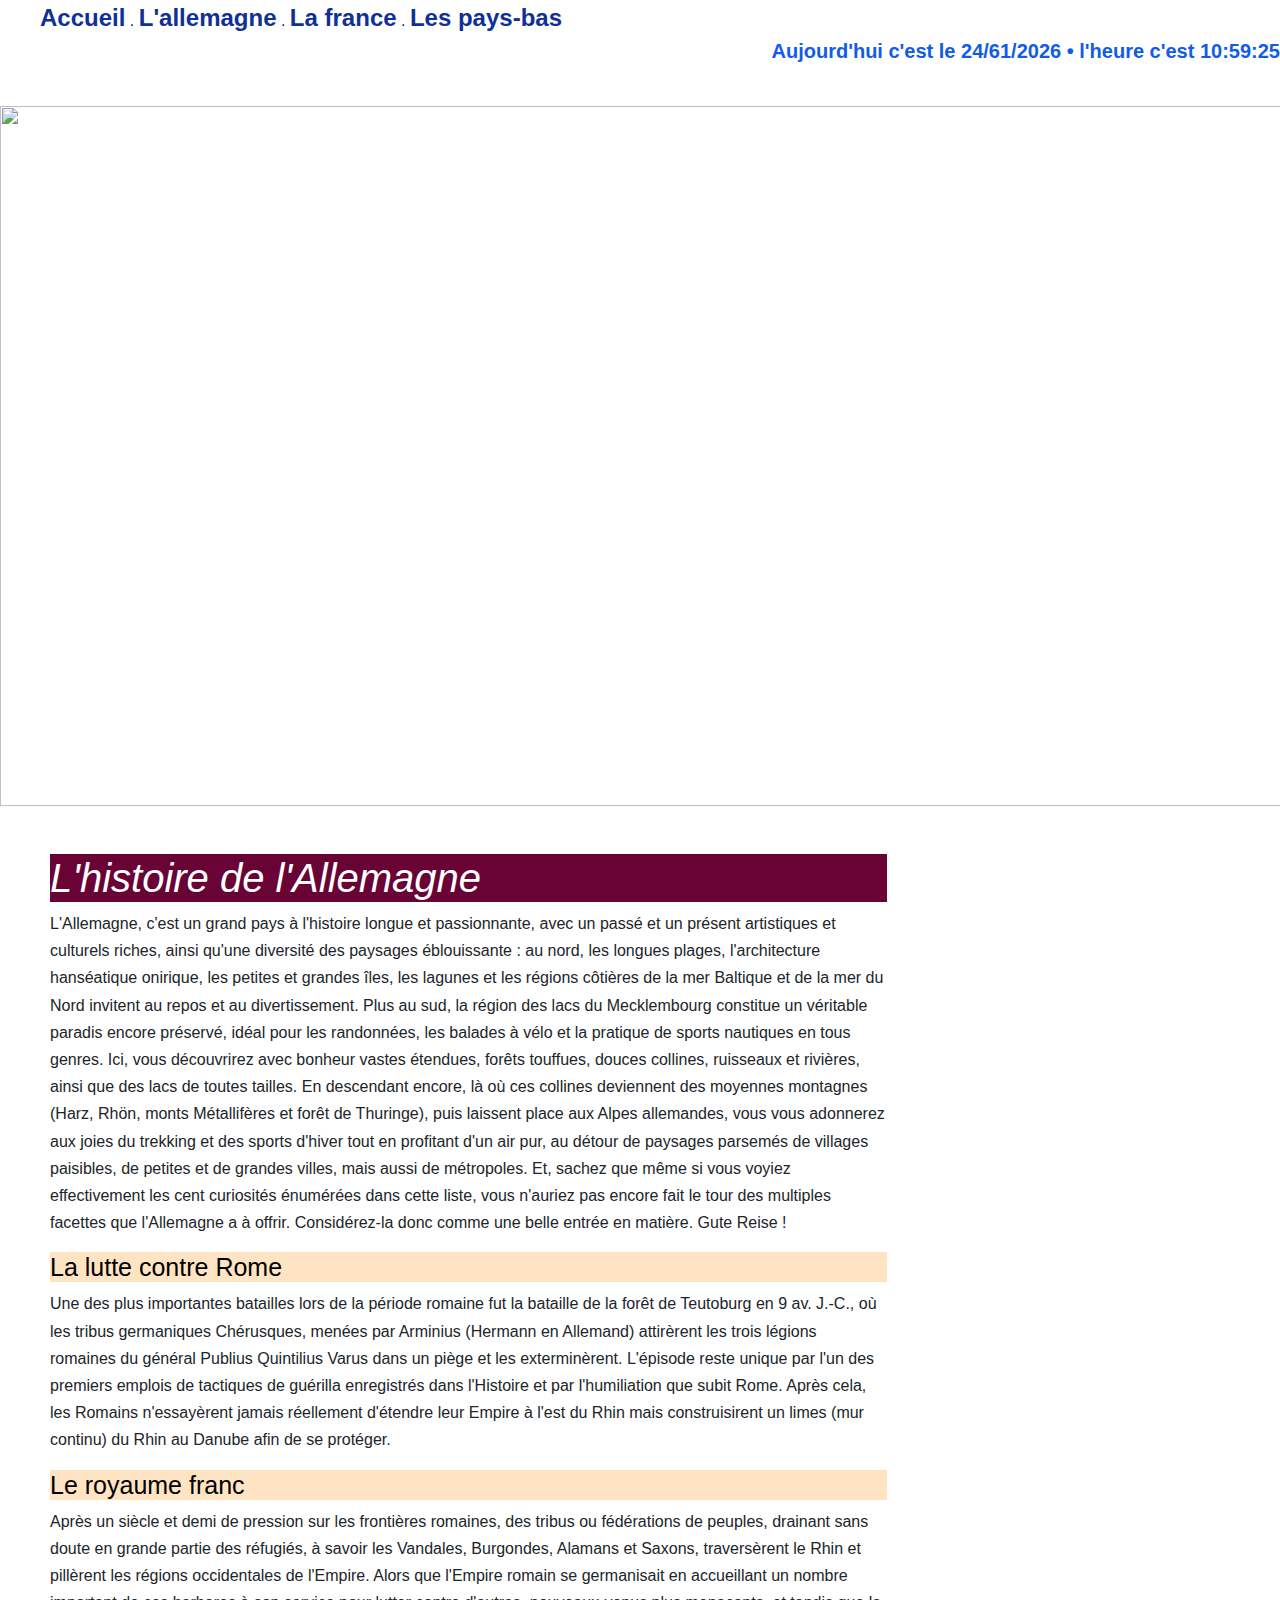
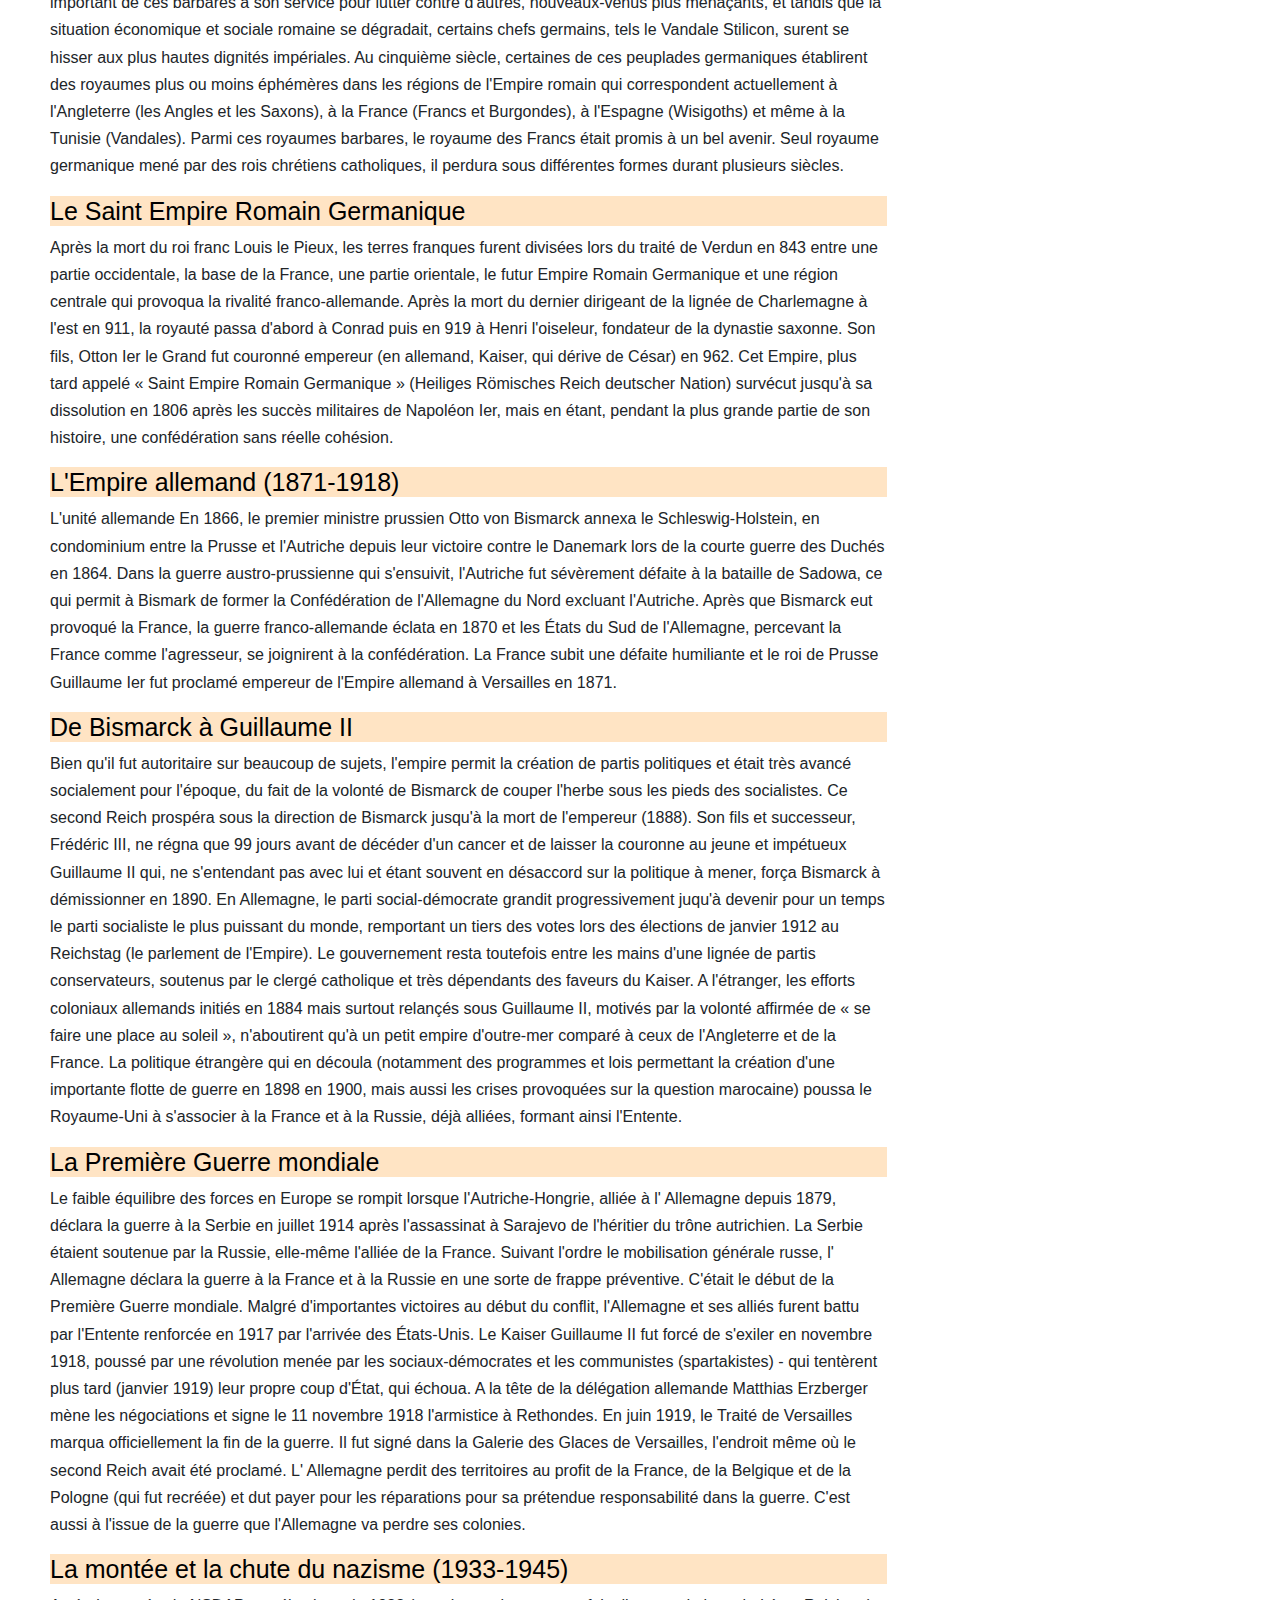
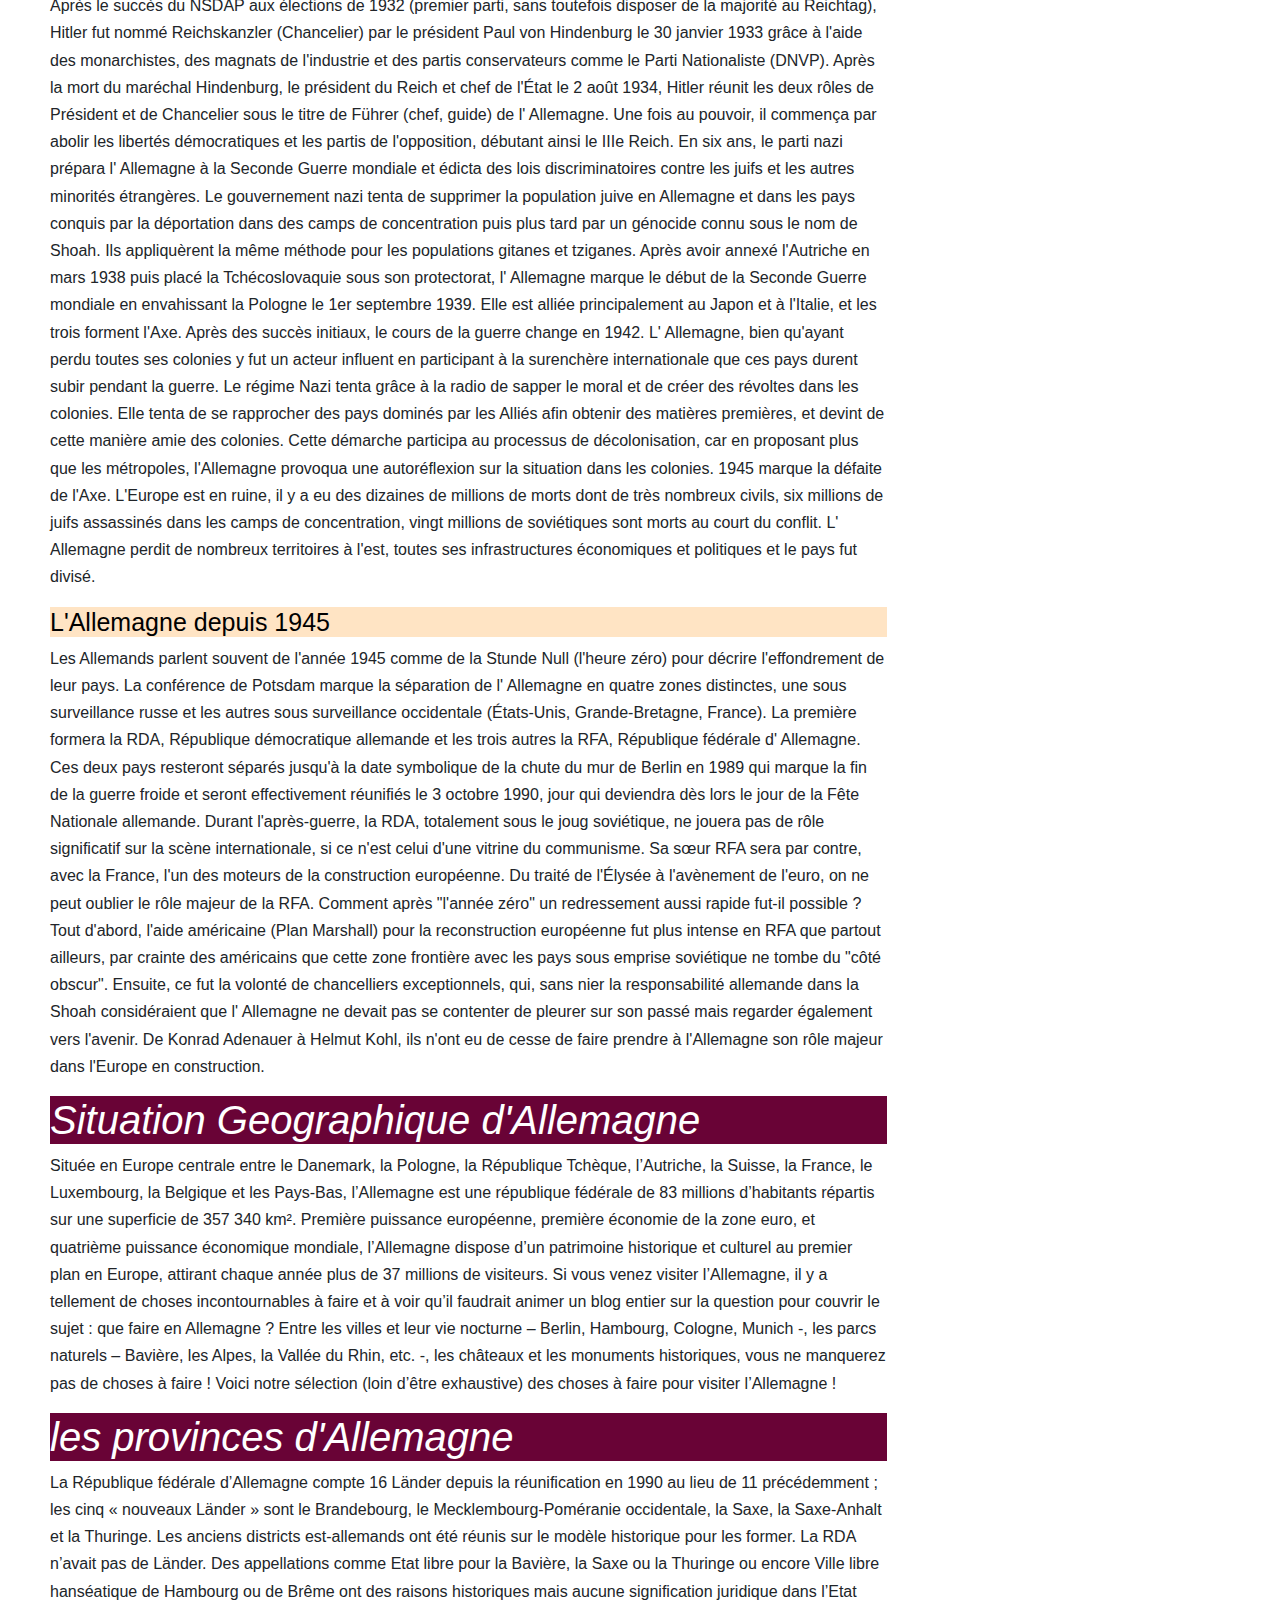
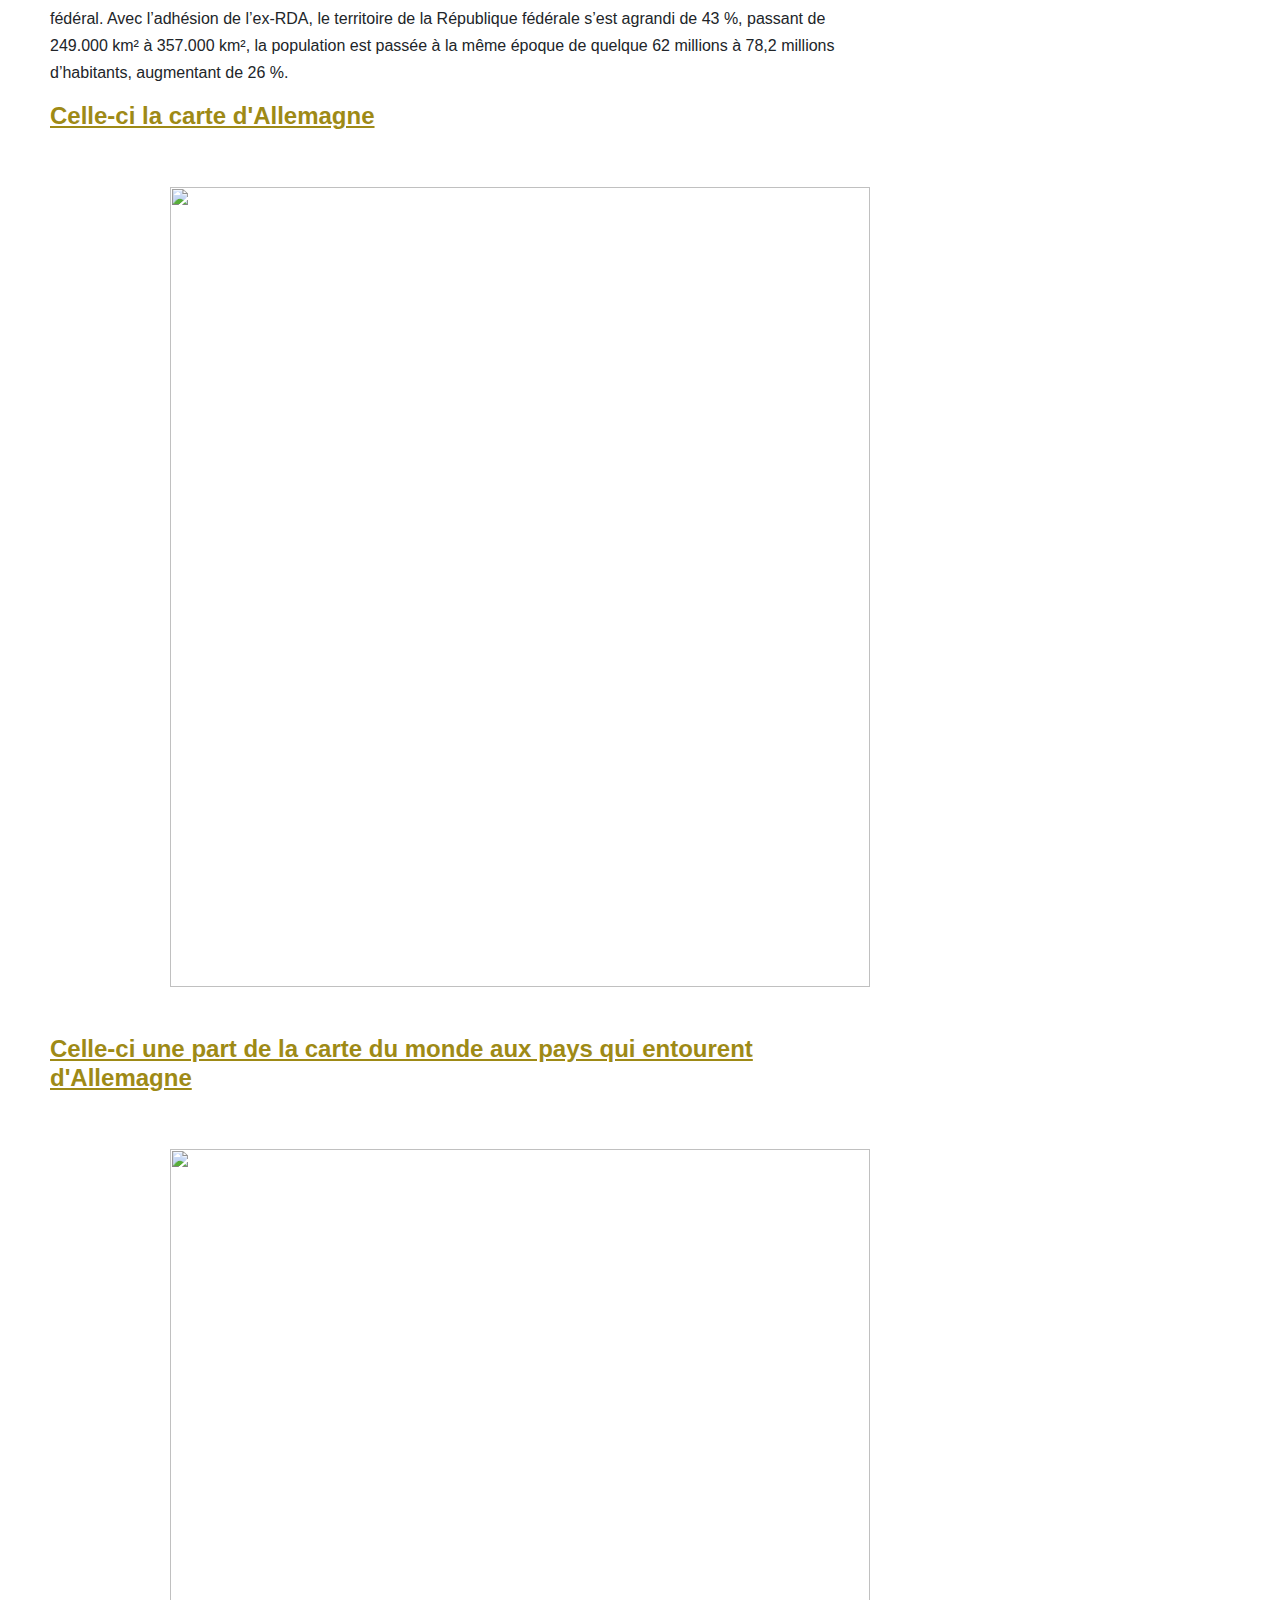
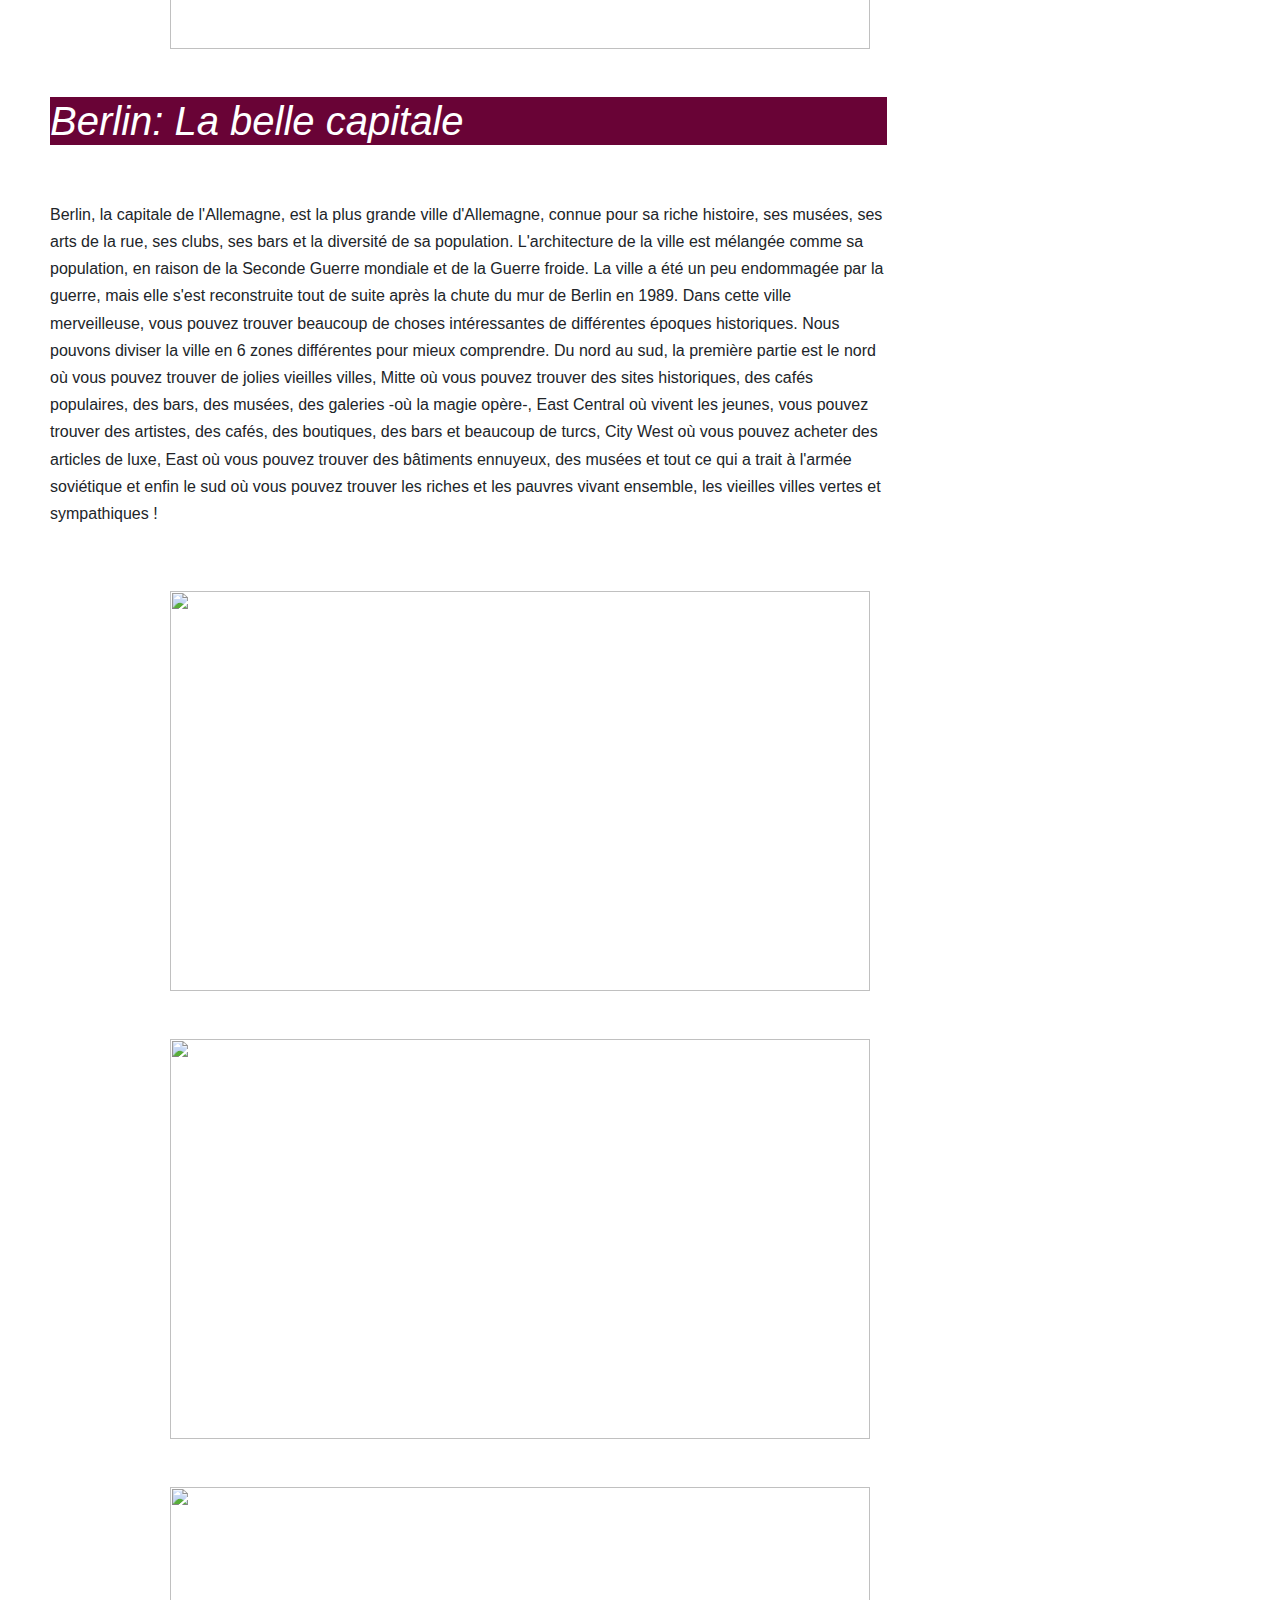
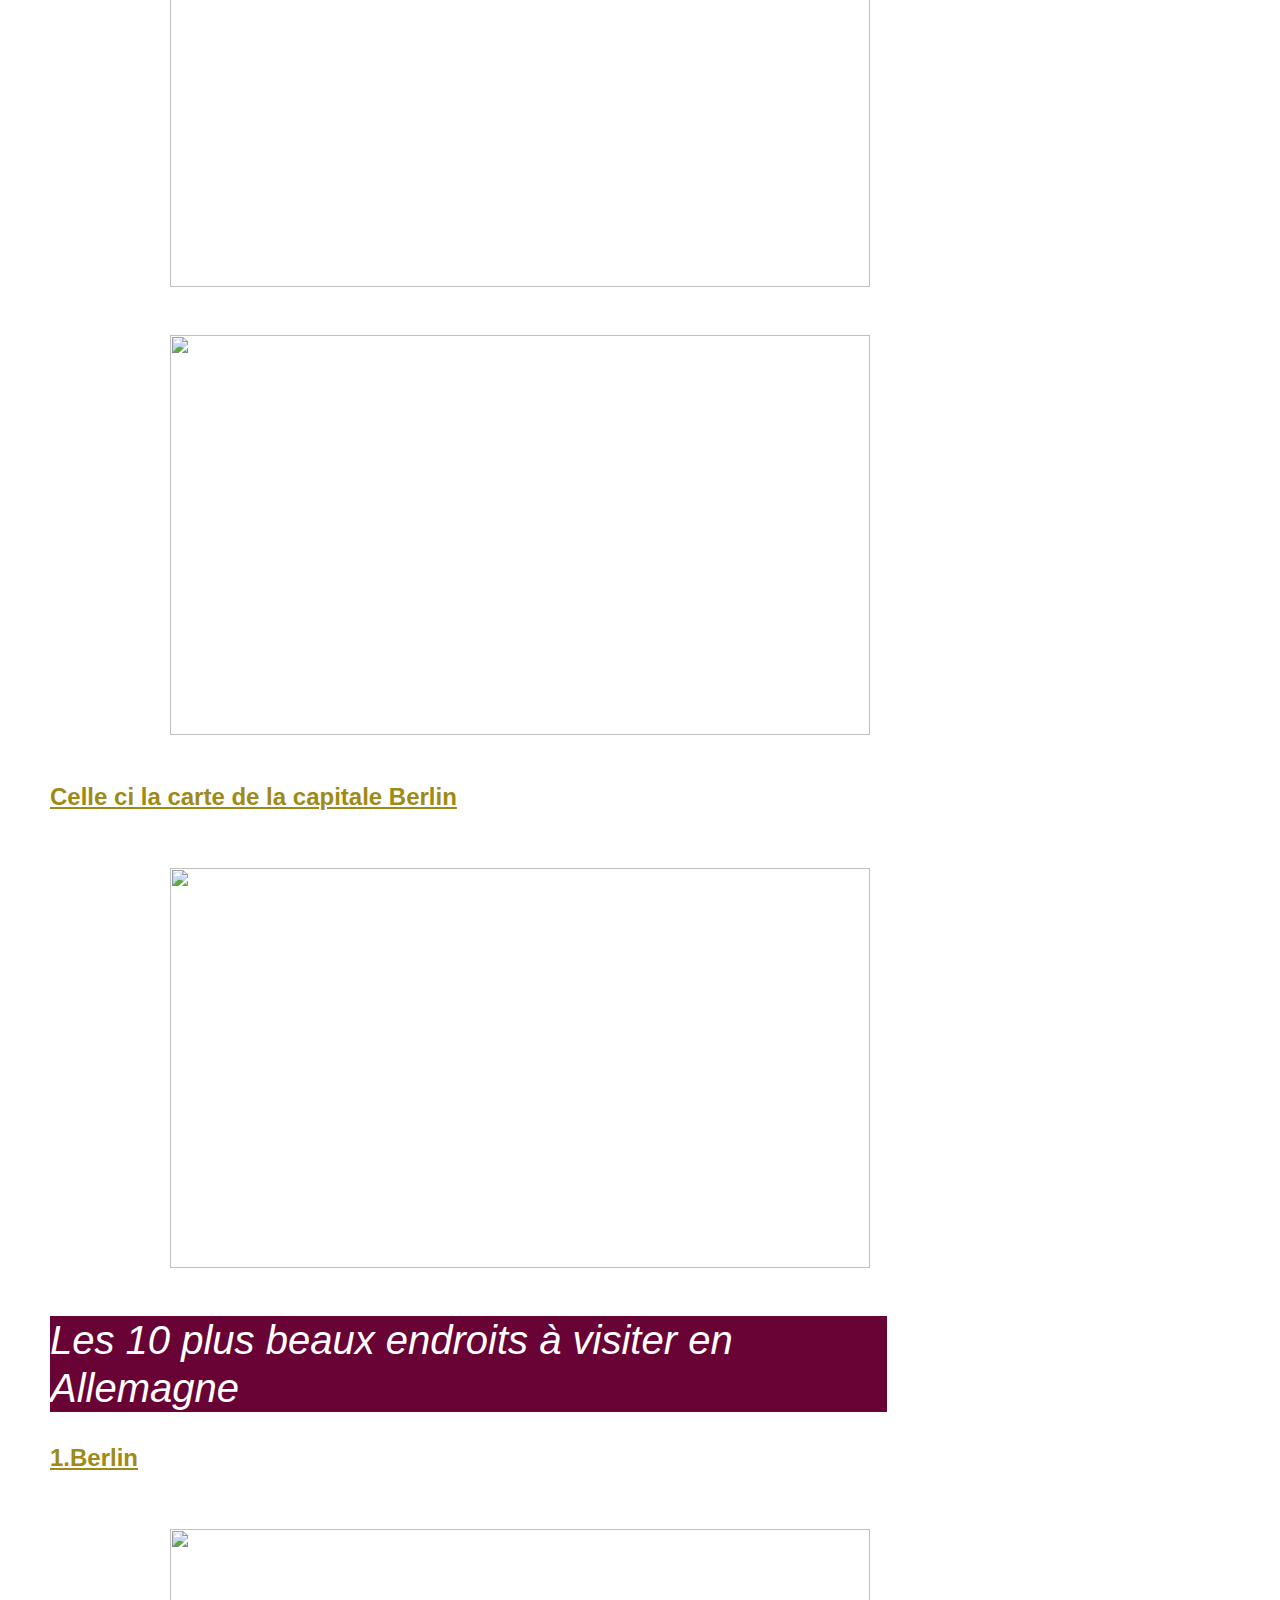
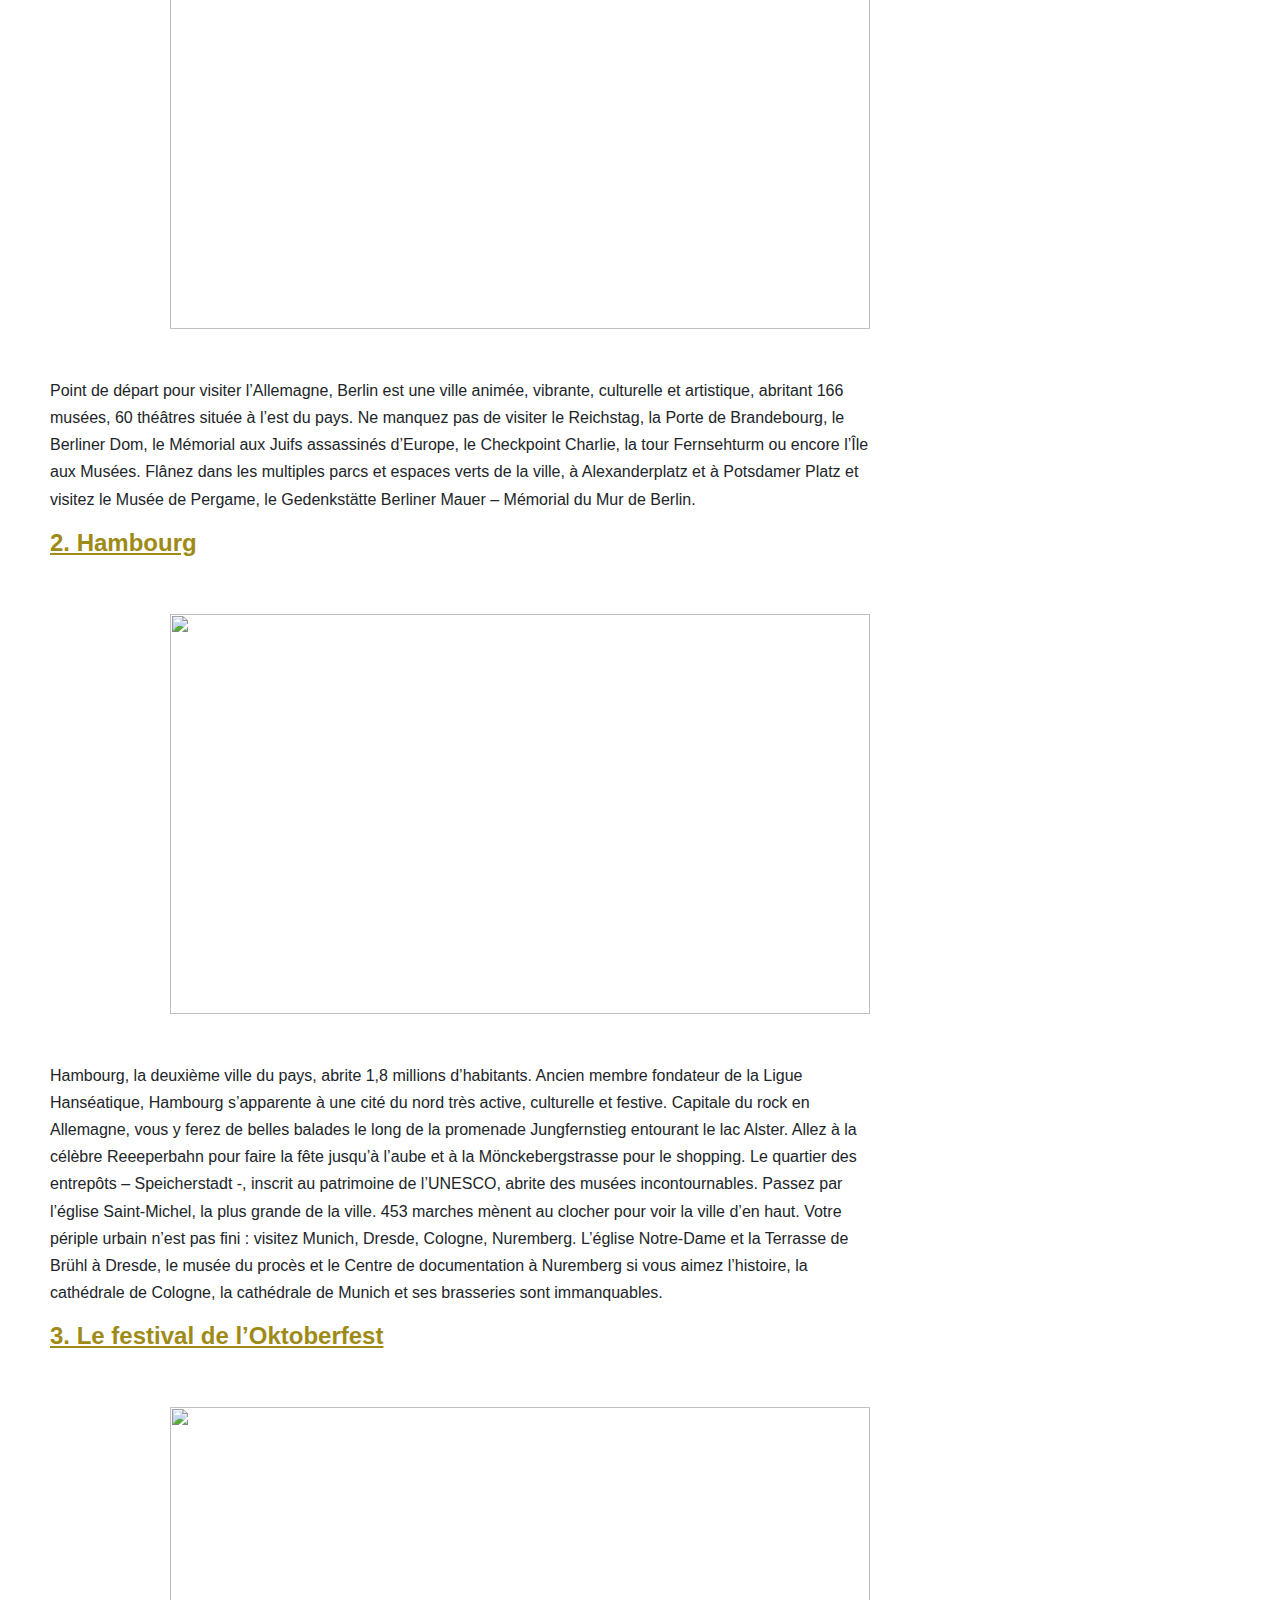
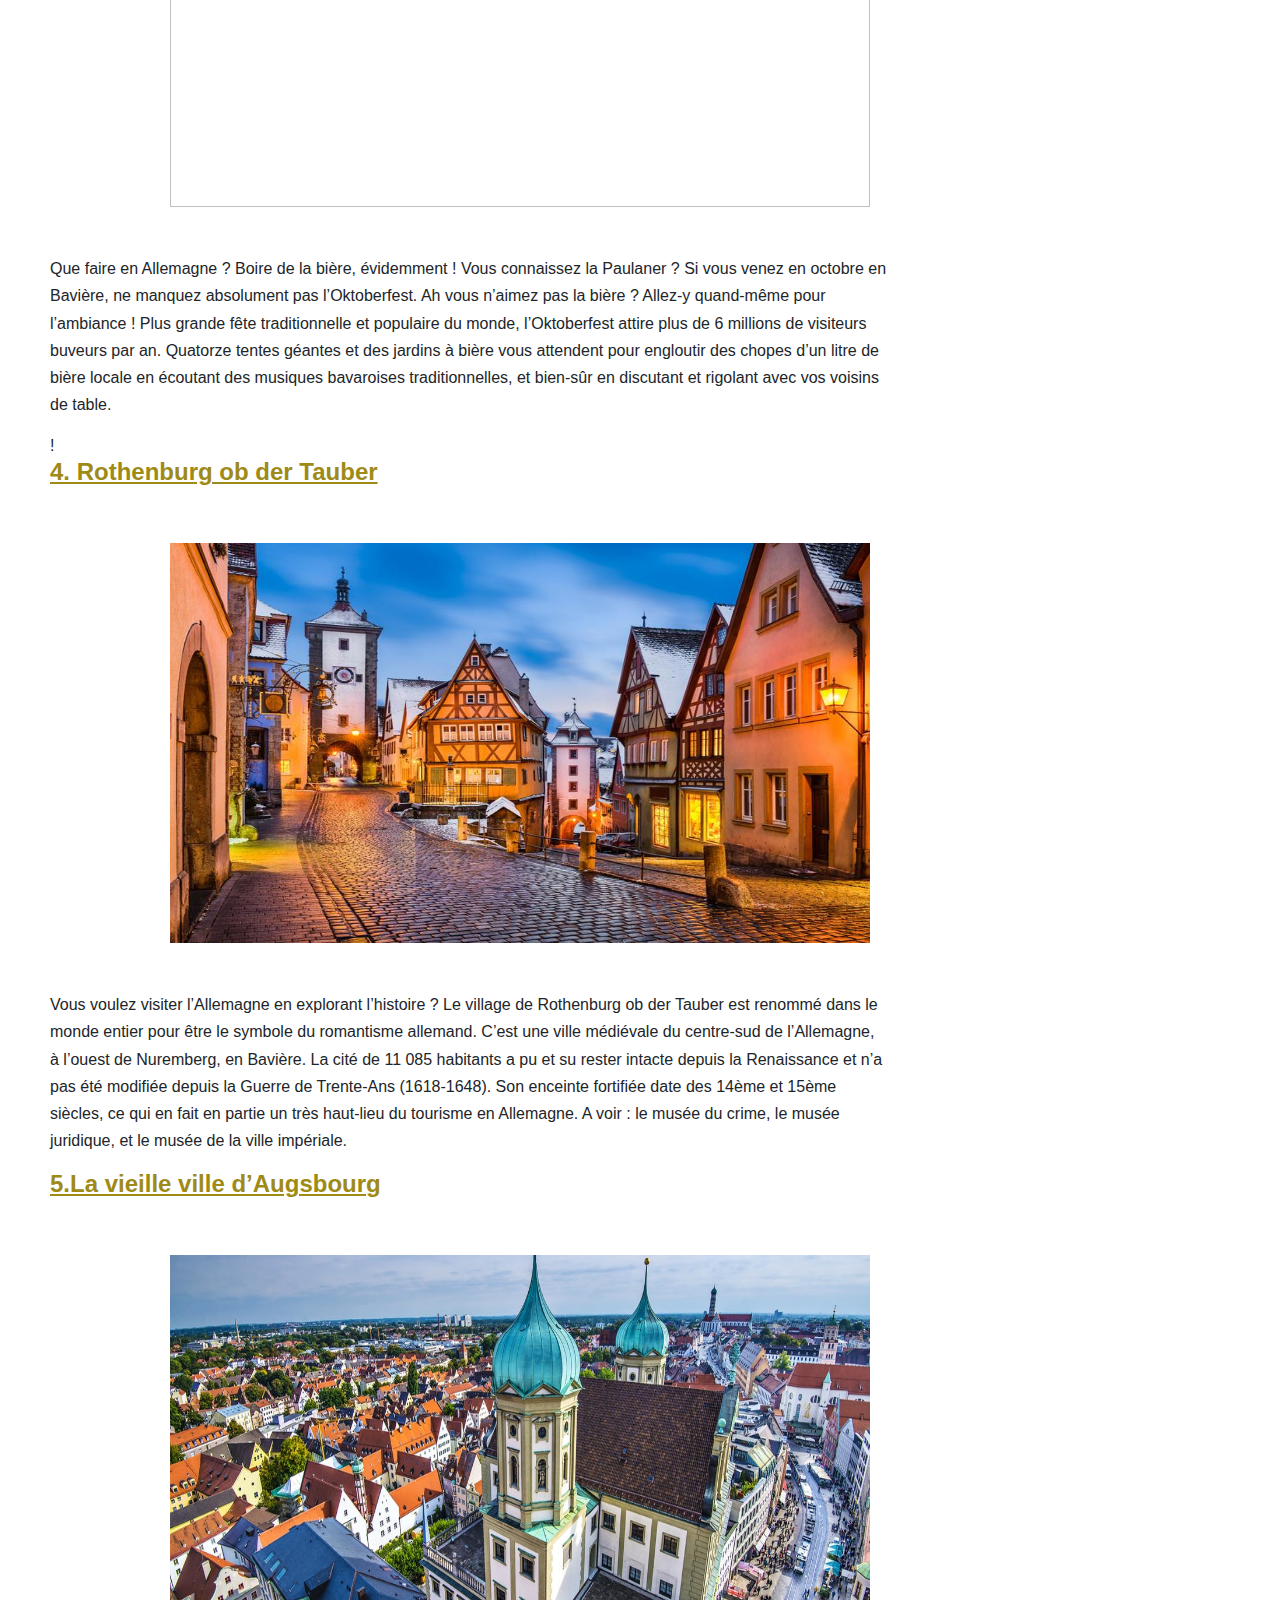
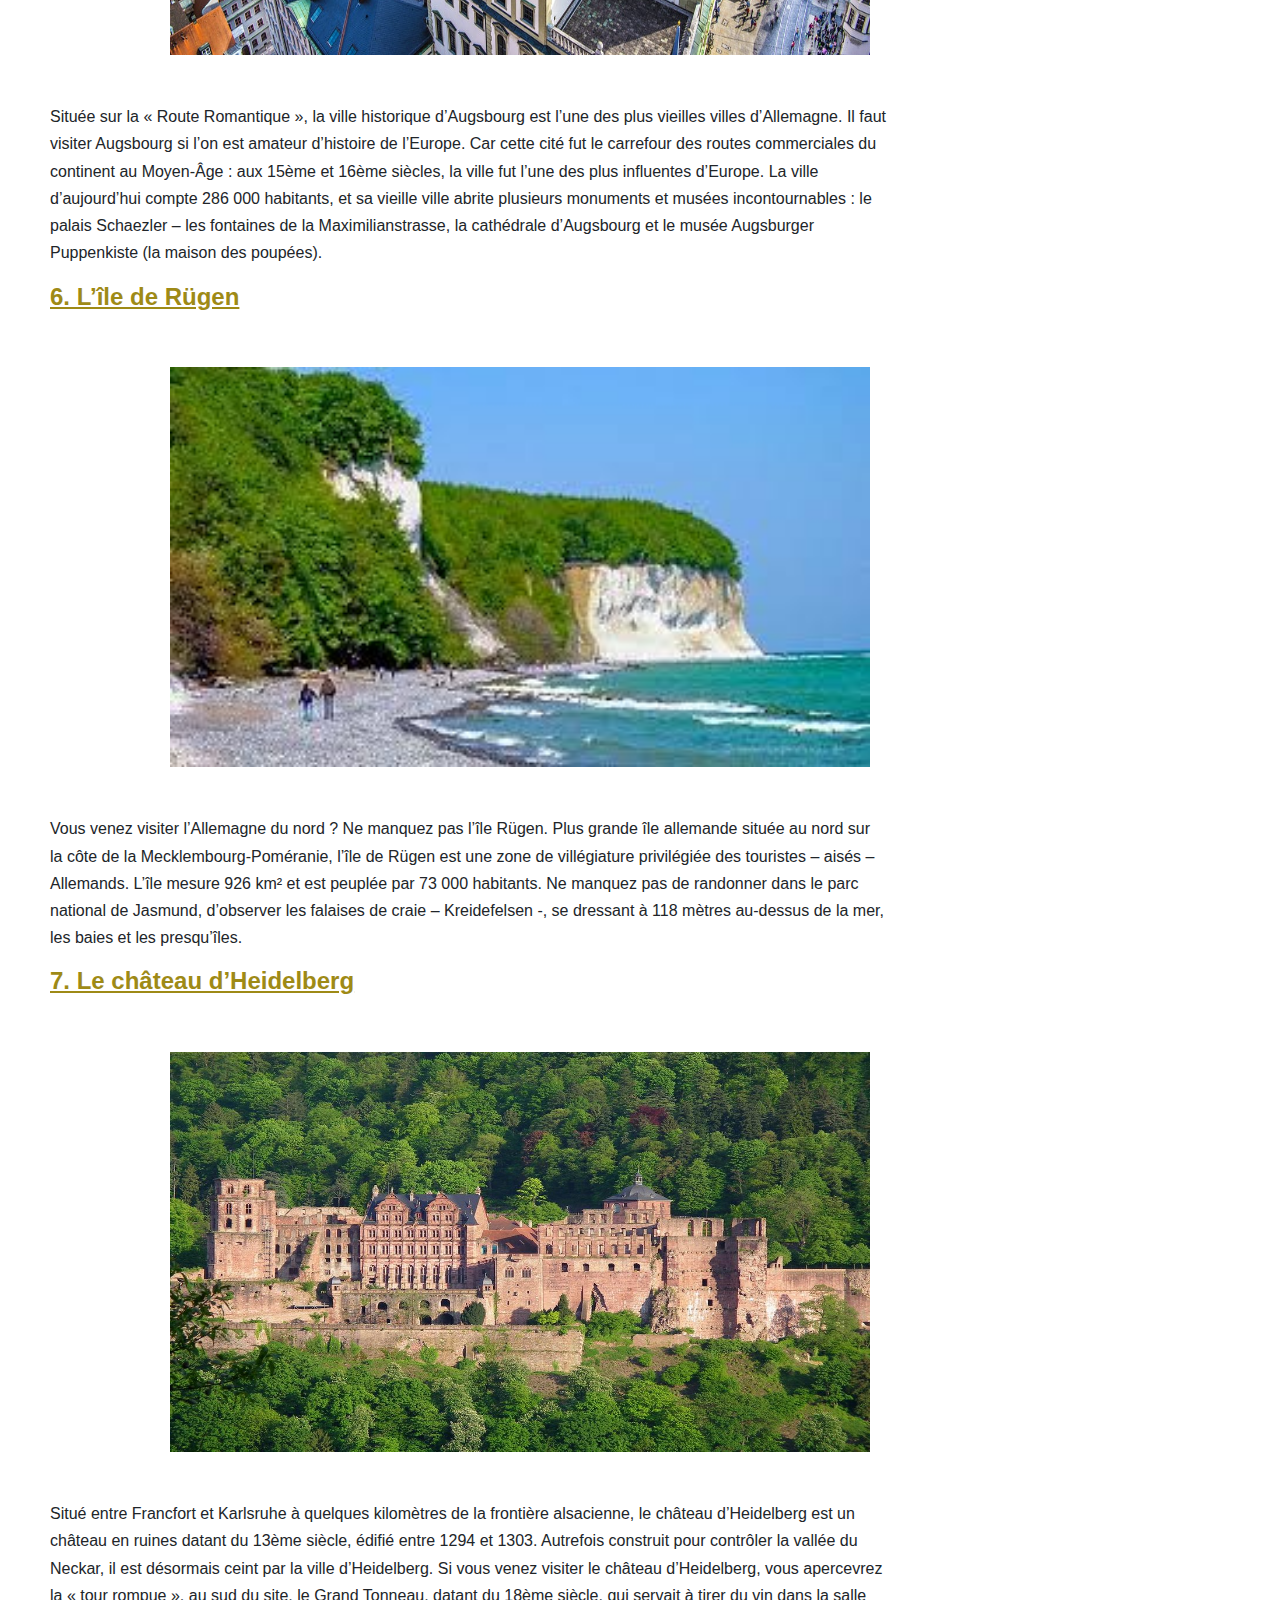
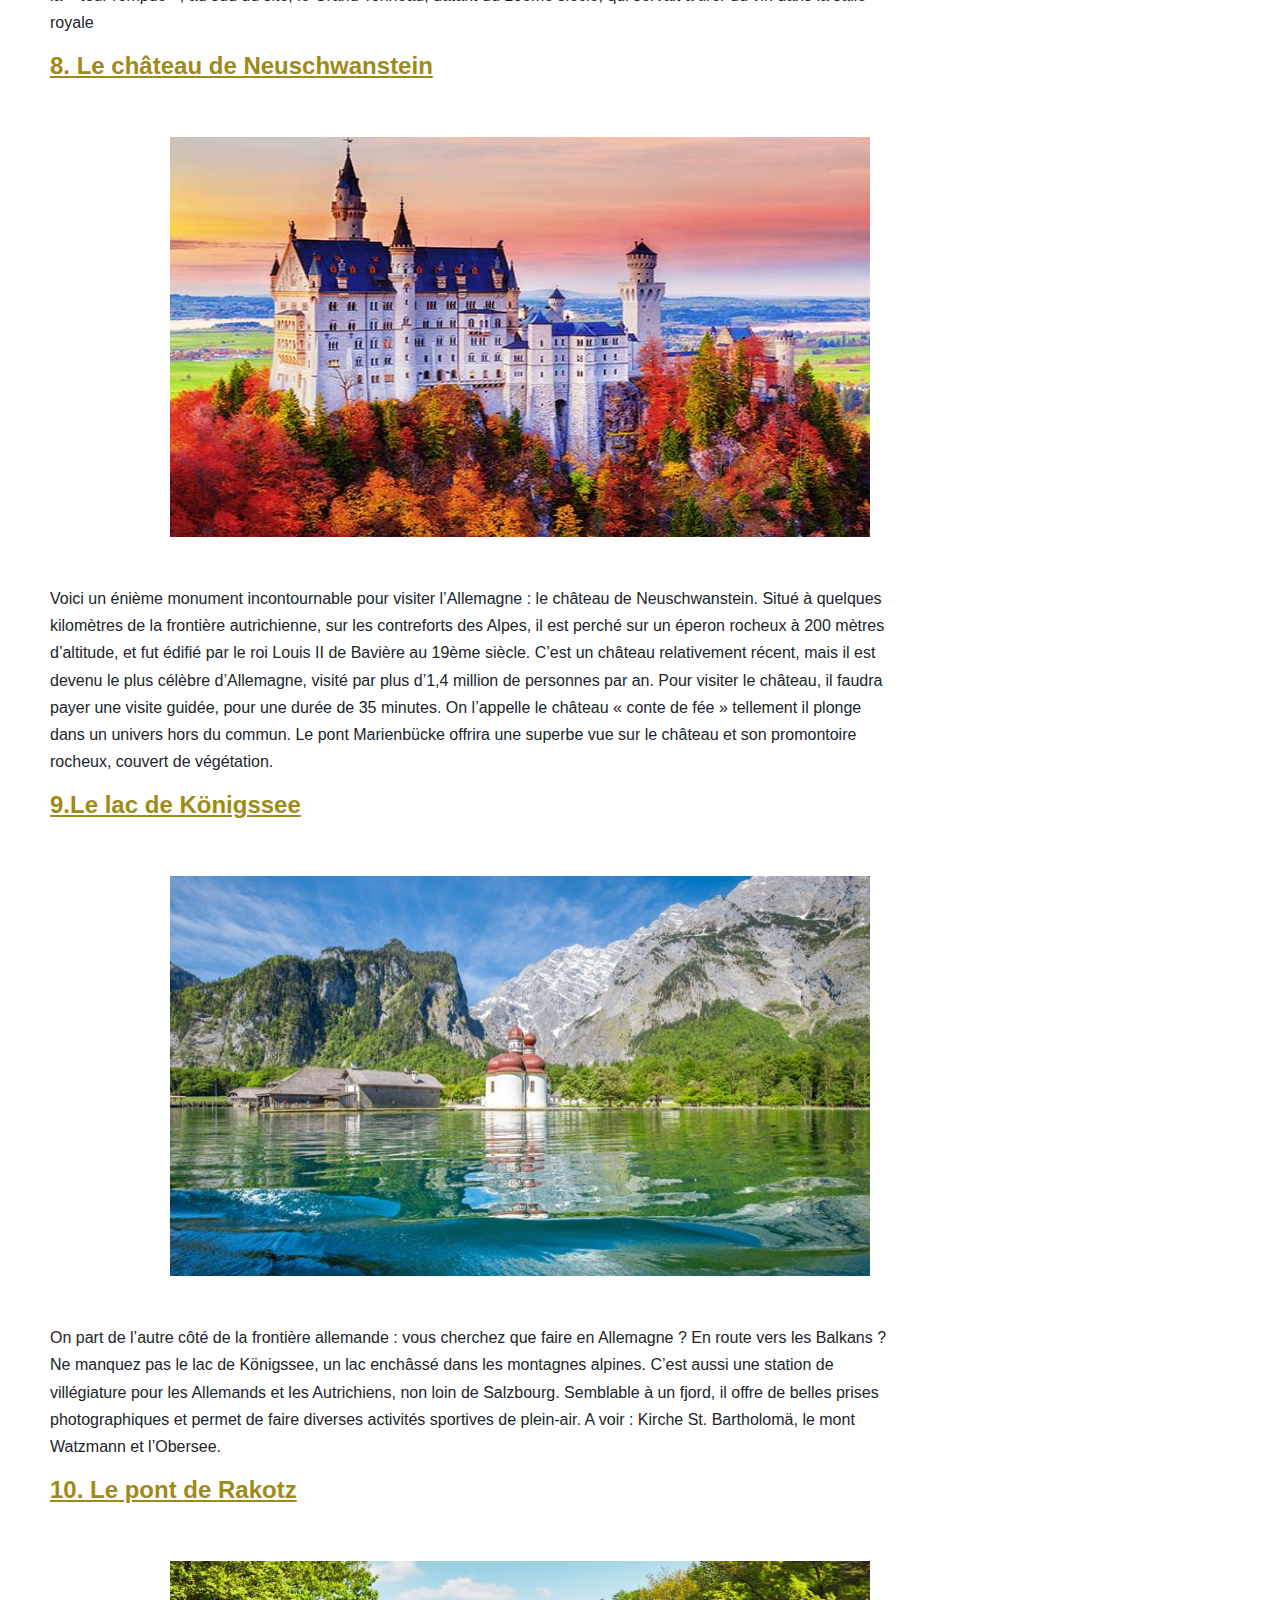
==== commit dfd15398: "Add files via upload" ====
--- a/Allemagne.html
+++ b/Allemagne.html
@@ -10,23 +10,25 @@
 </head>
 
 <body>
-    <div class="d-flex justify-content-md-end" id="mydate" name="mydate">
-        <script id="firstscript">
-            today = new Date();
-            document.write("Aujourd'hui c'est le " + today.getDate() + "/" + today.getMonth() + 1 + "/" + today.getFullYear());
-            document.write(" • l'heure c'est " + today.getHours() + ":" + today.getMinutes() + ":" + today.getSeconds());
-            var today = new Date();
-            var date = today.getFullYear() + '-' + (today.getMonth() + 1) + '-' + today.getDate();
-            var time = today.getHours() + ":" + today.getMinutes() + ":" + today.getSeconds();
-            var dateTime = date + ' ' + time;
-        </script>
-    </div> <br>
-    <div class="first" id="myfirstid">
-        <b>Salut, là vous allez découvrir l'Allemagne :) </b>
-    </div>
+    <ul id="mypage">
+        <li id="mypage"><a href="sommaire.html">Accueil</a></li>
+        <li>.</li>
+        <li><a href="Allemagne.html">L'allemagne</a></li>
+        <li>.</li>
+        <li><a href="france.html">La france</a></li>
+        <li>.</li>
+        <li><a href="lespays-bas.html">Les pays-bas</a></li>
+        <div class="d-flex justify-content-md-end" id="mydate" name="mydate">
+            <script id="firstscript">
+                today = new Date();
+                document.write("Aujourd'hui c'est le " + today.getDate() + "/" + today.getMonth() + 1 + "/" + today.getFullYear());
+                document.write(" • l'heure c'est " + today.getHours() + ":" + today.getMinutes() + ":" + today.getSeconds());
+            </script>
+        </div>
+    </ul>
     <br>
     <div id="fond">
-        <img src="fonds.png" height="700" width="1300">
+        <img src="fondds.jpg" height="700" width="1500">
     </div>
     <br><br>
     <div class="row no-glutters" id="global">
@@ -333,7 +335,7 @@
                 </p>
             </div>
             <div>
-                <h1><i>Quand visiter les Pays-Bas</i></h1>
+                <h1><i>Quand visiter l'allemagne</i></h1>
             </div> <br>
             <div>
                 <h4><b> <u>Climat</u></b></h4>
@@ -529,7 +531,7 @@
         <div class="col-sm-4" id="secondid" style="background-color: silver">
             <fieldset>
                 <i><u>
-                        <p id="demo"> Contact </p>
+                        <p id="demo">Contactez-nous </p>
                     </u></i>
                 <p class="p2">Si vous avez besoin plus de détails Contactez-nous sur :
                 </p>
--- a/Allemagne.css
+++ b/Allemagne.css
@@ -0,0 +1,164 @@
+h1 {
+    color: white;
+    background-color: rgb(105, 3, 54);
+}
+
+li {
+    display: inline-block;
+    cursor: pointer;
+}
+
+a {
+    color: rgb(16, 48, 153);
+    font-size: 150%;
+    font-weight: bold;
+}
+
+h2 {
+    color: rgb(0, 0, 0);
+    font-size: 25px;
+    background-color: bisque;
+}
+
+h4 {
+    color: rgb(158, 138, 22);
+}
+
+.p1 {
+    line-height: 1.7em;
+}
+
+.leftside {
+    height: 100vh;
+    width: 120%;
+}
+
+.rightside {
+    height: 100vh;
+    width: 80%;
+}
+
+#netherlands {
+    position: relative;
+    left: 120px;
+}
+
+#carte {
+    position: relative;
+    left: 120px;
+}
+
+#myid {
+    position: relative;
+    left: 50px;
+}
+
+.myt {
+    border: 1px solid rgb(206, 46, 228);
+}
+
+.mytd {
+    border: 1px solid blue;
+}
+
+td.content {
+    color: rgb(156, 96, 6);
+    border: 1px solid blue;
+    text-align: center;
+    font-weight: bold;
+}
+
+.line {
+    border: 1px solid blue;
+}
+
+td.line {
+    color: rgb(48, 115, 240);
+    border: 1px solid blue;
+}
+
+td.max {
+    color: rgb(184, 18, 18);
+    border: 1px solid blue;
+    text-align: center;
+    font-weight: bold;
+}
+
+td.min {
+    color: rgb(133, 18, 75);
+    border: 1px solid blue;
+    text-align: center;
+    font-weight: bold;
+}
+
+td.moy {
+    color: rgb(39, 58, 163);
+    border: 1px solid blue;
+    font-weight: bold;
+}
+
+.mer {
+    border: 1px solid blue;
+    text-align: center;
+    font-weight: bold;
+}
+
+.tempmer {
+    border: 1px solid blue;
+    text-align: center;
+    font-weight: bold;
+}
+
+.first {
+    font-size: 40px;
+    color: brown;
+}
+
+#mydate {
+    font-weight: bold;
+    font-size: 20px;
+    color: rgb(16, 92, 233);
+}
+
+#myfirstid {
+    position: relative;
+    left: 30px;
+}
+
+#myid {
+    width: 800px;
+    float: left;
+}
+
+#secondid {
+    margin-left: 900px;
+    bottom: 100px;
+}
+
+#global {
+    width: 1300px;
+}
+
+.p2 {
+    line-height: 1.7em;
+    font-weight: bold;
+    font-size: 20px;
+}
+
+#demo {
+    font-weight: bold;
+    font-size: 30px;
+    color: rgb(5, 4, 92);
+}
+
+h3 {
+    font-style: italic;
+    color: black;
+    font-size: 30px;
+}
+
+h5 {
+    font-weight: bold;
+    font-size: 22px;
+    color: rgb(5, 4, 92);
+}